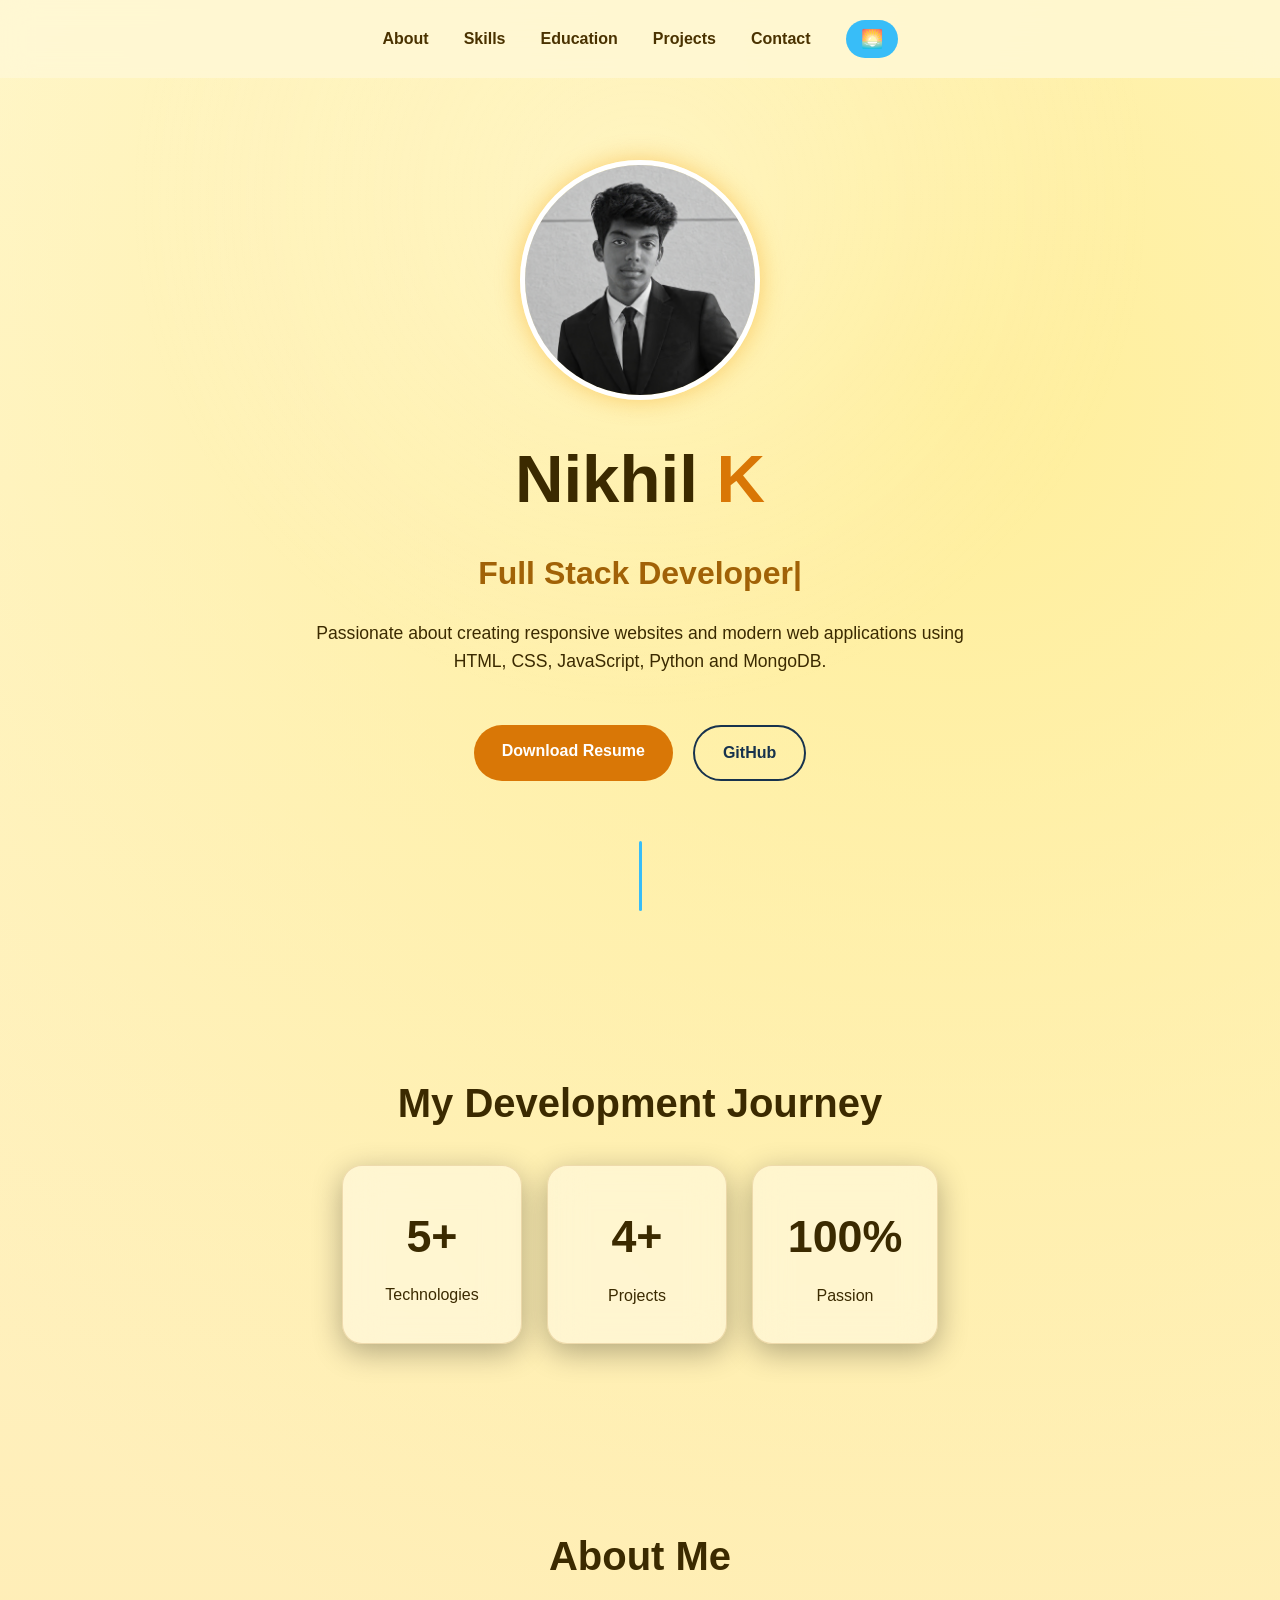
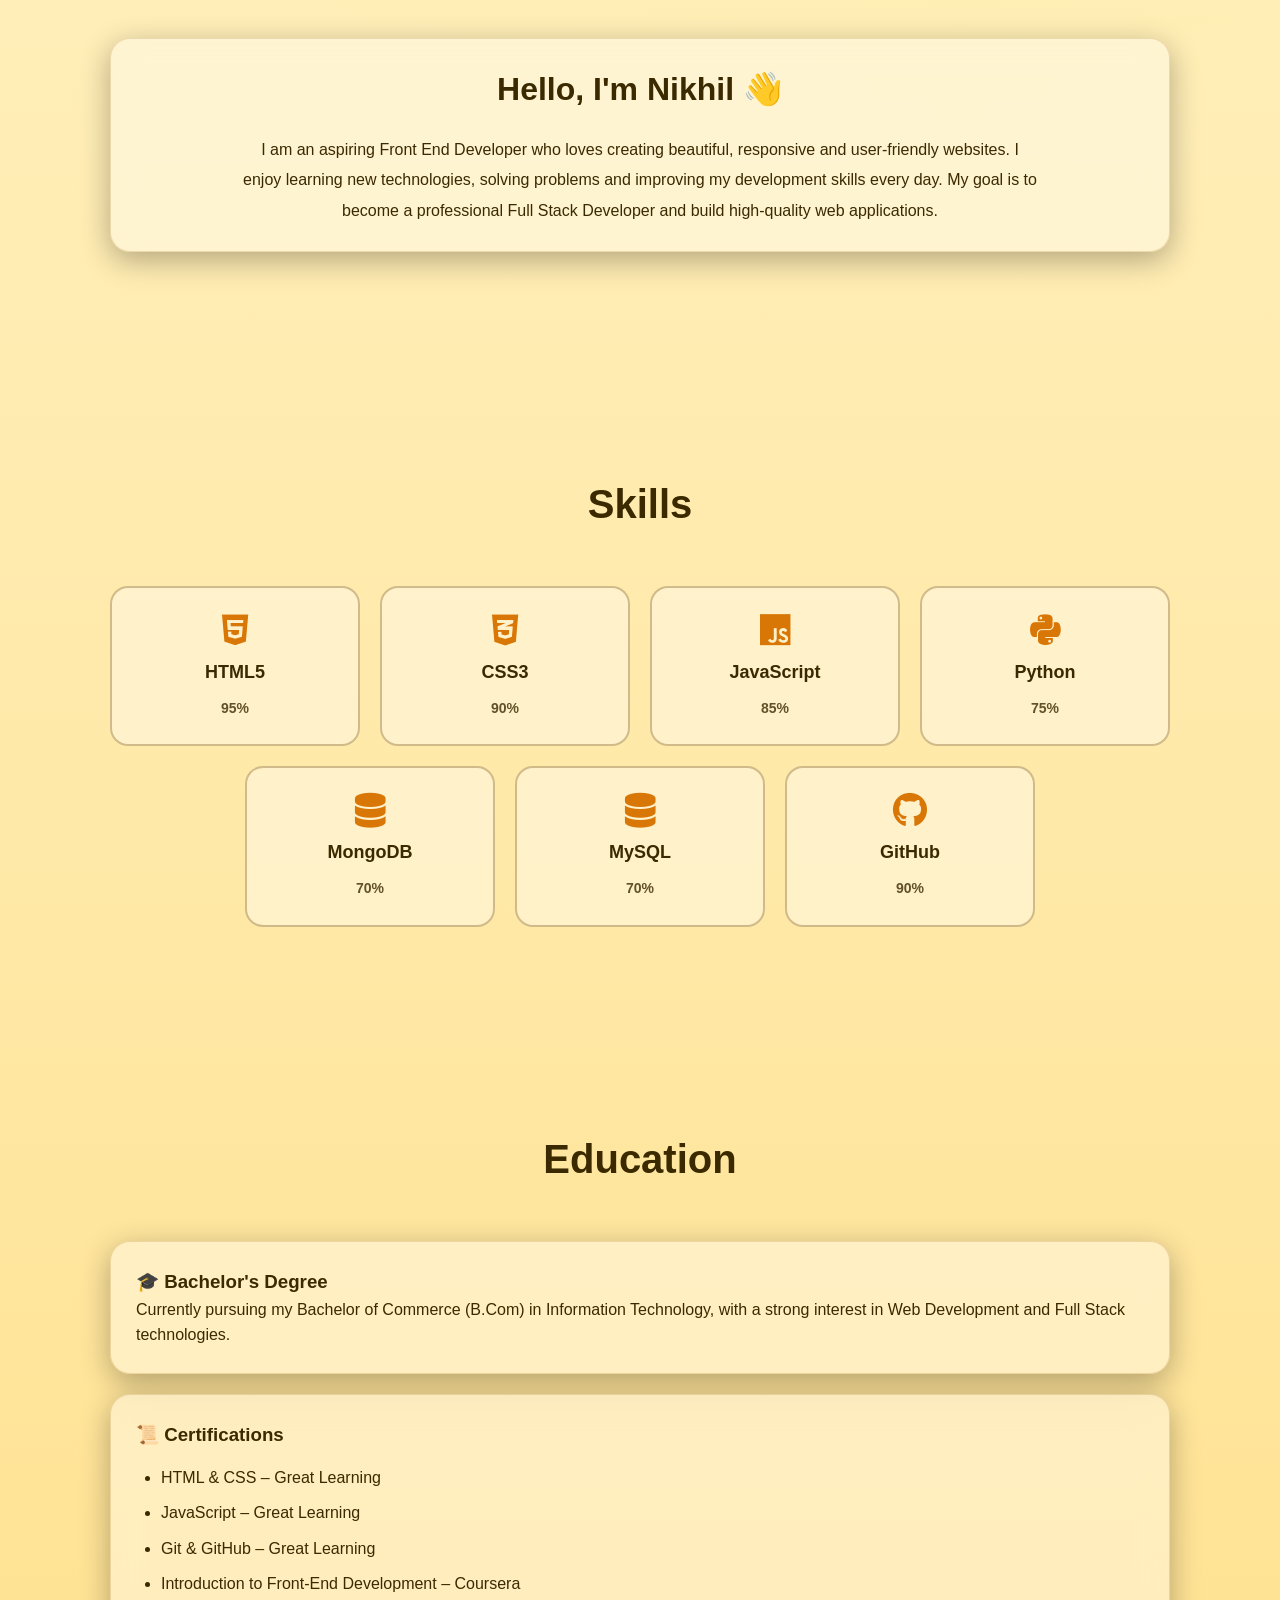
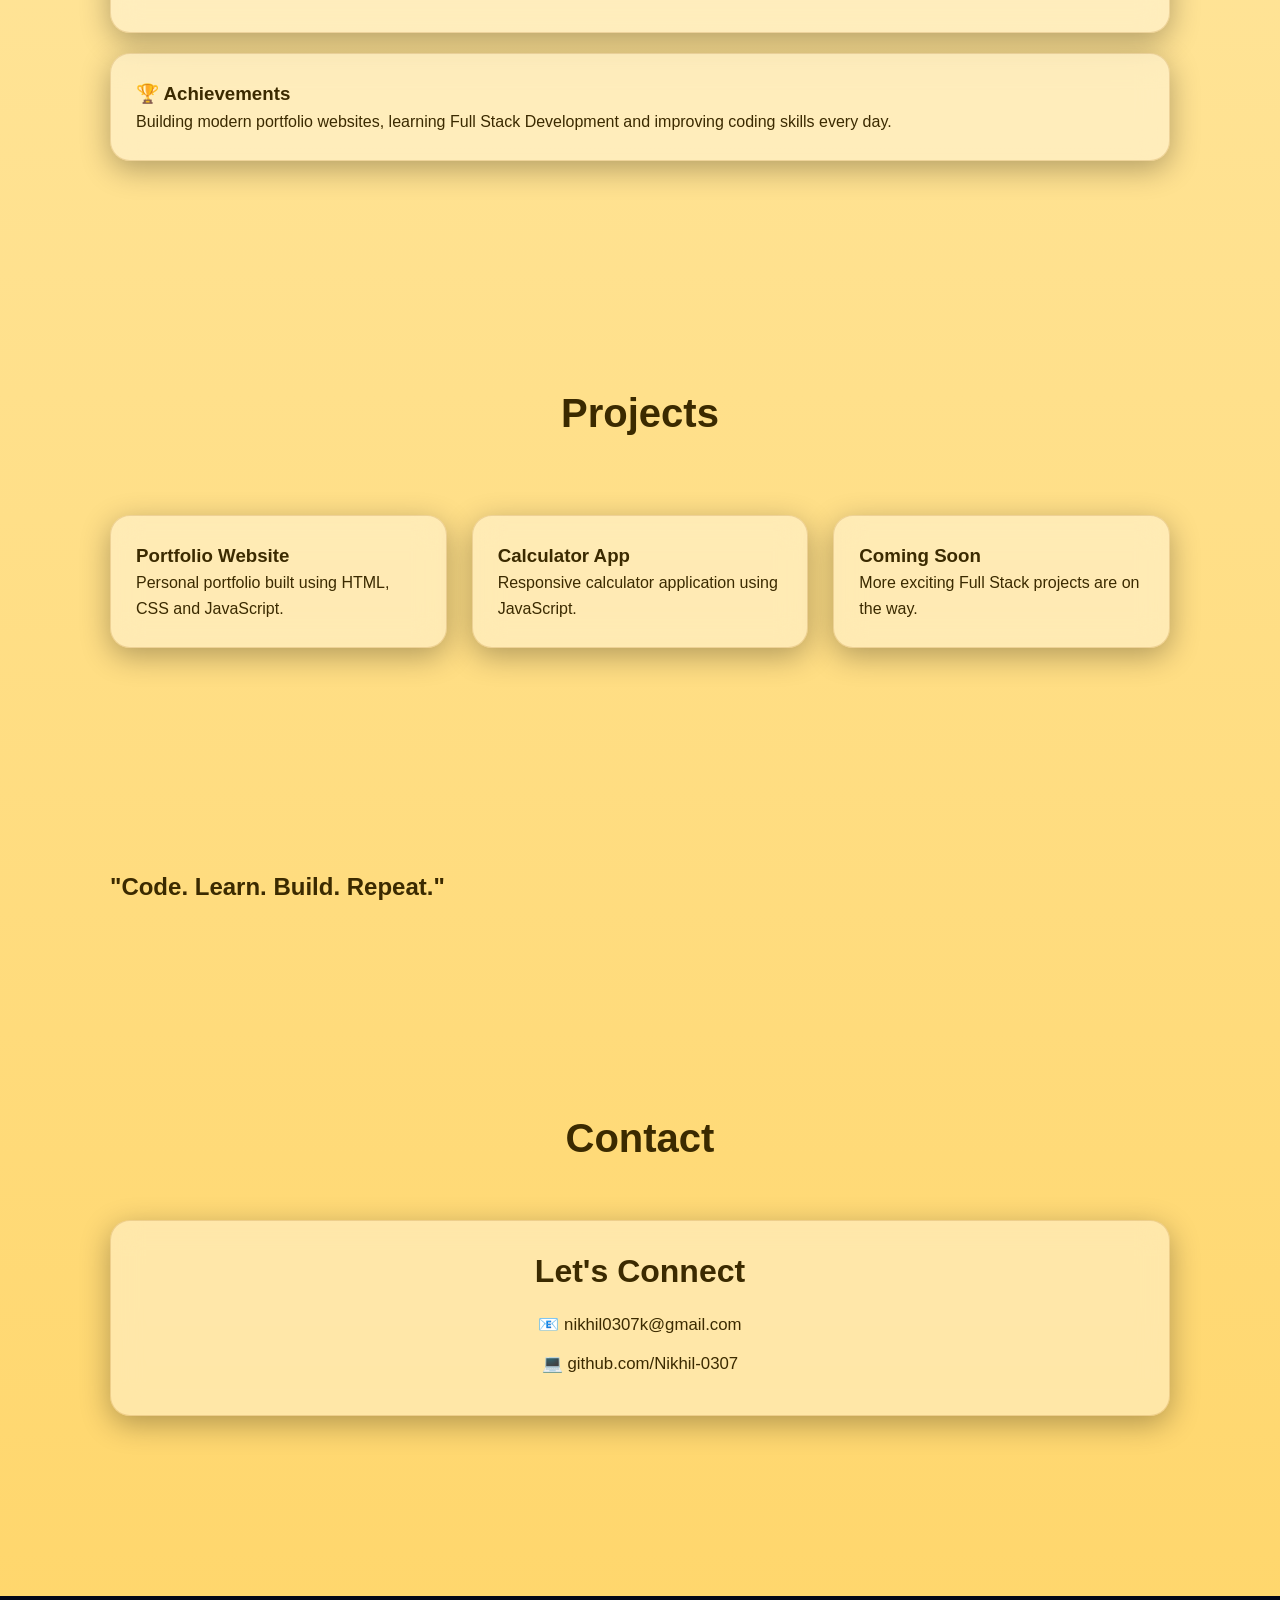
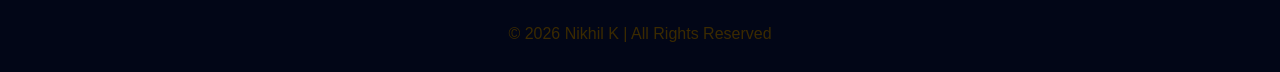
==== index.html @ 26e9a434 "Revise developer focus and education details in index.html Updated the description to reflect a focu" ====
<!DOCTYPE html>
<html lang="en">

<head>
    <meta charset="UTF-8">
    <meta name="viewport" content="width=device-width, initial-scale=1.0">
    <title>Nikhil K | Portfolio</title>
    <link rel="stylesheet" href="style.css">
    <link rel="stylesheet" href="https://cdnjs.cloudflare.com/ajax/libs/font-awesome/6.5.2/css/all.min.css">
    </head>
<body>

<!-- Background Animation -->
    <div class="bg-animation">
        <span></span>
        <span></span>
        <span></span>
        <span></span>

        <div class="shooting-stars">

    <span></span>
    <span></span>
    <span></span>

</div>
    </div>

<!-- Navigation -->
    <nav>
        <a href="#about">About</a>
        <a href="#skills">Skills</a>
        <a href="#education">Education</a>
        <a href="#projects">Projects</a>
        <a href="#contact">Contact</a>
        <div class="theme-selector">
    <button id="theme-toggle" title="Change Theme">🌅</button>
</div>
        
</nav>
<!-- Hero -->
    <header>
        <img src="profile.jpg" alt="Nikhil" class="profile-pic">
        <h1>
            Nikhil <span class="highlight">K</span>
        </h1>
        <p class="hero-role">
            <span id="typing"></span>
        </p>

        <p class="hero-description">
            Passionate about creating responsive websites and modern web
            applications using HTML, CSS, JavaScript, Python and MongoDB.
        </p>

        <div class="hero-buttons">
            <a href="resume.pdf" download class="btn primary">
                Download Resume
            </a>

            <a href="https://github.com/Nikhil-0307"
               target="_blank"
               class="btn secondary">
                GitHub
            </a>

        </div>

        <div class="scroll-indicator"></div>

    </header>
    <!-- Hero Stats -->

<section class="hero-stats">

    <h2 class="section-title">My Development Journey</h2>

    <div class="stats-container">

        <div class="stat">
            <h2>5+</h2>
            <p>Technologies</p>
        </div>

        <div class="stat">
            <h2>4+</h2>
            <p>Projects</p>
        </div>

        <div class="stat">
            <h2>100%</h2>
            <p>Passion</p>
        </div>

    </div>

</section>
    
    <!-- About -->

    <section id="about">

        <h2 class="section-title">About Me</h2>

        <div class="card about-card">

            <div class="about-text">

                <h3>Hello, I'm Nikhil 👋</h3>

                <p>
                    I am an aspiring Front End Developer who loves creating
                    beautiful, responsive and user-friendly websites.

                    I enjoy learning new technologies, solving problems and
                    improving my development skills every day.

                    My goal is to become a professional Full Stack Developer and
                    build high-quality web applications.
                </p>

            </div>

        </div>

    </section>

    <!-- Skills -->
     <section id="skills">

    <h2 class="section-title">Skills</h2>

    <div class="skills">

        <div class="skill">
            <i class="fa-brands fa-html5"></i>
            <span>HTML5</span>
            <strong>95%</strong>
        </div>

        <div class="skill">
            <i class="fa-brands fa-css3-alt"></i>
            <span>CSS3</span>
            <strong>90%</strong>
        </div>

        <div class="skill">
            <i class="fa-brands fa-js"></i>
            <span>JavaScript</span>
            <strong>85%</strong>
        </div>

        <div class="skill">
            <i class="fa-brands fa-python"></i>
            <span>Python</span>
            <strong>75%</strong>
        </div>
        <div class="skill">
            <i class="fa-solid fa-database"></i>
            <span>MongoDB</span>
            <strong>70%</strong>
        </div>
        <div class="skill">
            <i class="fa-solid fa-database"></i>
            <span>MySQL</span>
            <strong>70%</strong>
        </div>
        <div class="skill">
            <i class="fa-brands fa-github"></i>
            <span>GitHub</span>
            <strong>90%</strong>
        </div>

    </div>

</section>
    

    <!-- Education -->

    <section id="education">

        <h2 class="section-title">
            Education
        </h2>

        <div class="card">

            <h3>🎓 Bachelor's Degree</h3>

            <p>
                Currently pursuing my Bachelor of Commerce (B.Com) in Information Technology,
                with a strong interest in Web Development and Full Stack technologies.
            </p>

        </div>

        <div class="card">

            <h3>📜 Certifications</h3>

            <ul>

                <li>HTML & CSS – Great Learning</li>

                <li>JavaScript – Great Learning</li>

                <li>Git & GitHub – Great Learning</li>

                <li>Introduction to Front-End Development – Coursera</li>

            </ul>

        </div>

        <div class="card">

            <h3>🏆 Achievements</h3>

            <p>
                Building modern portfolio websites, learning Full Stack
                Development and improving coding skills every day.
            </p>

        </div>

    </section>

    <!-- Projects -->

    <section id="projects">

        <h2 class="section-title">
            Projects
        </h2>

        <div class="projects">

            <div class="card project-card">

                <h3>Portfolio Website</h3>

                <p>
                    Personal portfolio built using HTML, CSS and JavaScript.
                </p>

            </div>

            <div class="card project-card">

                <h3>Calculator App</h3>

                <p>
                    Responsive calculator application using JavaScript.
                </p>

            </div>

            <div class="card project-card">

                <h3>Coming Soon</h3>

                <p>
                    More exciting Full Stack projects are on the way.
                </p>

            </div>

        </div>

    </section>

    <!-- Quote -->

    <section class="quote">

        <h2>
            "Code. Learn. Build. Repeat."
        </h2>

    </section>

    <!-- Contact -->

    <section id="contact">

        <h2 class="section-title">
            Contact
        </h2>

        <div class="card contact">

            <h3>Let's Connect</h3>

            <p>📧 nikhil0307k@gmail.com</p>

            <p>💻 github.com/Nikhil-0307</p>

        </div>

    </section>

    <!-- Footer -->

    <footer>

        <p>
            © 2026 Nikhil K | All Rights Reserved
        </p>

    </footer>

    <script src="script.js"></script>

</body>

</html>
---- style.css ----
/* =========================
   RESET
========================= */

*{
    margin:0;
    padding:0;
    box-sizing:border-box;
    font-family:'Segoe UI',sans-serif;
}

html{
    scroll-behavior:smooth;
}

body{
    background:linear-gradient(-45deg,#0f172a,#1e3a8a,#0f172a,#312e81);
    background-size:400% 400%;
    animation:gradientBG 15s ease infinite;
    color:#fff;
    line-height:1.6;
    overflow-x:hidden;
}

@keyframes gradientBG{
    0%{background-position:0% 50%;}
    50%{background-position:100% 50%;}
    100%{background-position:0% 50%;}
}

/* =========================
   NAVBAR
========================= */

nav{
    position:fixed;
    top:0;
    left:0;
    width:100%;
    display:flex;
    justify-content:center;
    align-items:center;
    gap:35px;
    padding:20px;
    background:rgba(15,23,42,.92);
    backdrop-filter:blur(15px);
    z-index:1000;
}

nav a{
    color:white;
    text-decoration:none;
    font-weight:600;
    transition:.3s;
}

nav a:hover{
    color:#38bdf8;
}

#theme-toggle{
    padding:8px 15px;
    border:none;
    border-radius:25px;
    cursor:pointer;
    background:#38bdf8;
    color:white;
    font-size:18px;
}
/* =================================
   HERO / PROFILE THEME
================================= */

body.morning header {
    background:
        radial-gradient(
            circle at 50% 20%,
            rgba(255, 255, 255, 0.25),
            transparent 50%
        );
}

body.afternoon header {
    background:
        radial-gradient(
            circle at 50% 20%,
            rgba(255, 255, 255, 0.35),
            transparent 50%
        );
}

body.evening header {
    background:
        radial-gradient(
            circle at 50% 20%,
            rgba(99, 102, 241, 0.15),
            transparent 50%
        );
}

body.night header {
    background:
        radial-gradient(
            circle at 50% 20%,
            rgba(139, 92, 246, 0.18),
            transparent 50%
        );
}
/* =========================
   HERO
========================= */

header{
    min-height:100vh;
    display:flex;
    flex-direction:column;
    justify-content:center;
    align-items:center;
    text-align:center;
    padding:20px;
    background:linear-gradient(135deg,#1e293b,#0f172a);   
}
.profile-pic {
    width: 220px;
    height: 220px;
    border-radius: 50%;
    object-fit: cover;
    object-position: center top;
    border: 5px solid white;
    box-shadow: 0 0 35px rgba(56,189,248,.6);
    animation: float 4s ease-in-out infinite;

    /* Move the whole profile picture down */
    margin-top: 60px;
}

@keyframes float{
    0%,100%{transform:translateY(0);}
    50%{transform:translateY(-15px);}
}

header h1{
    margin-top:25px;
    font-size:4rem;
}

.highlight{
    color:#38bdf8;
}

.hero-role{
    font-size:2rem;
    font-weight:bold;
    margin-top:15px;
}

.hero-description{
    max-width:700px;
    margin:20px auto;
    color:#cbd5e1;
    font-size:1.1rem;
}

/* =========================
   BUTTONS
========================= */

.hero-buttons{
    display:flex;
    gap:20px;
    margin-top:30px;
    flex-wrap:wrap;
    justify-content:center;
}

.btn{
    display:inline-block;
    padding:13px 28px;
    border-radius:35px;
    text-decoration:none;
    font-weight:bold;
    transition:.35s;
}

.primary{
    background:#38bdf8;
    color:white;
}

.secondary{
    border:2px solid #38bdf8;
    color:#38bdf8;
}

.btn:hover{
    transform:translateY(-6px);
    box-shadow:0 15px 30px rgba(56,189,248,.35);
}

/* =========================
   SCROLL INDICATOR
========================= */

.scroll-indicator{
    width:3px;
    height:70px;
    background:#38bdf8;
    margin-top:60px;
    border-radius:20px;
    animation:scroll 2s infinite;
}

@keyframes scroll{
    from{
        transform:translateY(0);
        opacity:1;
    }
    to{
        transform:translateY(25px);
        opacity:0;
    }
}

/* =========================
   SECTIONS
========================= */

section{
    max-width:1100px;
    margin:auto;
    padding:100px 20px;
}

.section-title{
    text-align:center;
    font-size:2.5rem;
    color:#38bdf8;
    margin-bottom:50px;
}
/* =========================
   HERO STATS
========================= */

.hero-stats{
    max-width:1100px;
    margin:80px auto;
    display:grid;
    grid-template-columns:repeat(3,1fr);
    gap:30px;
    padding:0 20px;
}

.stat{
    background:rgba(255,255,255,.08);
    backdrop-filter:blur(18px);
    -webkit-backdrop-filter:blur(18px);
    border:1px solid rgba(255,255,255,.15);
    border-radius:20px;
    padding:35px;
    text-align:center;
    transition:.4s;
    box-shadow:0 8px 30px rgba(0,0,0,.3);
}

.stat:hover{
    transform:translateY(-10px);
    box-shadow:0 20px 40px rgba(56,189,248,.35);
}

.stat h2{
    font-size:2.8rem;
    color:#38bdf8;
}

.stat p{
    margin-top:10px;
    color:#cbd5e1;
}

/* =========================
   GLASS CARD
========================= */

.card{
    background:rgba(255,255,255,.08);
    backdrop-filter:blur(15px);
    -webkit-backdrop-filter:blur(15px);
    border:1px solid rgba(255,255,255,.15);
    border-radius:20px;
    padding:25px;
    margin:20px 0;
    transition:.4s;
    box-shadow:0 8px 30px rgba(0,0,0,.3);
}

.card:hover{
    transform:translateY(-10px) scale(1.02);
    box-shadow:0 15px 35px rgba(56,189,248,.35);
}

.card ul{
    margin-top:15px;
    padding-left:25px;
}

.card li{
    margin-bottom:10px;
}

/* =========================
   ABOUT
========================= */

.about-card{
    display:flex;
    justify-content:center;
    align-items:center;
    text-align:center;
}

.about-text{
    max-width:800px;
}

.about-text h3{
    font-size:2rem;
    color:#38bdf8;
    margin-bottom:20px;
}

.about-text p{
    color:#d1d5db;
    line-height:1.9;
}

/* =========================
   SKILLS
========================= */

.skills {
    display: flex;
    flex-wrap: wrap;
    justify-content: center;
    gap: 20px;
    margin-top: 30px;
}

.skill {
    width: calc(25% - 15px);
    min-height: 150px;
    padding: 25px 20px;
    box-sizing: border-box;

    border-radius: 18px;
    display: flex;
    flex-direction: column;
    align-items: center;
    justify-content: center;
    text-align: center;
    gap: 10px;

    background: rgba(255, 255, 255, 0.05);
    border: 1px solid rgba(255, 255, 255, 0.1);

    transition: transform 0.3s ease, box-shadow 0.3s ease;
}

.skill:hover {
    transform: translateY(-8px);
    box-shadow: 0 10px 30px rgba(0, 0, 0, 0.25);
}

.skill i {
    font-size: 35px;
}

.skill span {
    font-size: 18px;
    font-weight: 600;
}

.skill strong {
    font-size: 14px;
    opacity: 0.8;
}


/* =========================
   TABLET
========================= */

@media (max-width: 900px) {

    .skills {
        gap: 18px;
    }

    .skill {
        width: calc(50% - 9px);
    }

}


/* =========================
   MOBILE
========================= */

@media (max-width: 600px) {

    .skills {
        gap: 15px;
    }

    .skill {
        width: 100%;
        min-height: 140px;
    }

}


/* =========================
   PROJECTS
========================= */

.projects{
    display:grid;
    grid-template-columns:repeat(auto-fit,minmax(300px,1fr));
    gap:25px;
}

.project-card{
    transition:.35s;
}

.project-card:hover{
    transform:translateY(-12px) scale(1.03);
}

.project-btn{
    display:inline-block;
    margin-top:20px;
    color:#38bdf8;
    text-decoration:none;
    font-weight:600;
    transition:.3s;
}

.project-btn:hover{
    letter-spacing:1px;
}
/* =========================
   CONTACT
========================= */

.contact{
    text-align:center;
}

.contact h3{
    font-size:2rem;
    margin-bottom:15px;
}

.contact p{
    margin:12px 0;
    font-size:1.05rem;
}

/* =========================
   FOOTER
========================= */

footer{
    background:#020617;
    text-align:center;
    padding:25px;
    color:#94a3b8;
    margin-top:60px;
}

/* =========================
   LIGHT MODE
========================= */

.light-mode{
    background:#ffffff;
    color:#111827;
}

.light-mode header{
    background:linear-gradient(135deg,#f8fafc,#ffffff);
}

.light-mode nav{
    background:rgba(255,255,255,.95);
}

.light-mode nav a{
    color:#111827;
}

.light-mode nav a:hover{
    color:#38bdf8;
}

.light-mode .card,
.light-mode .skill,
.light-mode .stat{
    background:#f3f4f6;
    color:#111827;
}

.light-mode .bar{
    background:#d1d5db;
}

.light-mode footer{
    background:#e5e7eb;
    color:#111827;
}

.light-mode .hero-description,
.light-mode .about-text p,
.light-mode .stat p{
    color:#374151;
}

.light-mode .highlight{
    color:#0ea5e9;
}

/* =========================
   SCROLL ANIMATION
========================= */

.card,
.skill,
.stat{
    opacity:0;
    transform:translateY(40px);
    transition:opacity .8s ease, transform .8s ease;
}

.show{
    opacity:1;
    transform:translateY(0);
}

/* =========================
   BACKGROUND ANIMATION
========================= */

.bg-animation{
    position:fixed;
    inset:0;
    overflow:hidden;
    z-index:-1;
}

.bg-animation span{
    position:absolute;
    border-radius:50%;
    background:rgba(56,189,248,.18);
    animation:floatCircle 20s linear infinite;
}

.bg-animation span:nth-child(1){
    width:220px;
    height:220px;
    left:10%;
    animation-duration:18s;
}

.bg-animation span:nth-child(2){
    width:170px;
    height:170px;
    left:75%;
    animation-duration:22s;
    animation-delay:2s;
}

.bg-animation span:nth-child(3){
    width:260px;
    height:260px;
    left:45%;
    animation-duration:26s;
    animation-delay:4s;
}

.bg-animation span:nth-child(4){
    width:140px;
    height:140px;
    left:85%;
    animation-duration:20s;
    animation-delay:6s;
}

@keyframes floatCircle{
    0%{
        transform:translateY(100vh) scale(.8);
        opacity:0;
    }
    20%{
        opacity:.4;
    }
    100%{
        transform:translateY(-120vh) scale(1.4);
        opacity:0;
    }
}
/* =========================
   LIGHT MODE - BLUE FLOATING CIRCLES
========================= */

body.light .bg-animation span {
    background: rgba(0, 140, 255, 0.30);

    box-shadow:
        0 0 20px rgba(0, 140, 255, 0.35),
        0 0 40px rgba(0, 140, 255, 0.20);
}
/* =========================
   TYPING CURSOR
========================= */

#typing::after{
    content:"|";
    animation:blink .7s infinite;
}

@keyframes blink{
    50%{
        opacity:0;
    }
}

/* =========================
   RESPONSIVE DESIGN
   Desktop + Laptop + Tablet + Mobile
========================= */


/* =========================
   LARGE DESKTOP / PC
========================= */

@media (min-width: 1200px) {

    header {
        padding: 120px 40px 80px;
    }

    .profile-pic {
        width: 240px;
        height: 240px;
        margin-top: 40px;       /* MOVE PROFILE DOWN */
    }

    header h1 {
        font-size: 4.2rem;
    }

    .hero-role {
        font-size: 2rem;
    }
}


/* =========================
   LAPTOP
========================= */

@media (min-width: 769px) and (max-width: 1199px) {

    nav {
        gap: 25px;
        padding: 18px;
    }

    header {
        min-height: 100vh;
        padding: 110px 30px 70px;
    }

    .profile-pic {
        width: 210px;
        height: 210px;
        margin-top: 40px;       /* MOVE PROFILE DOWN */
    }

    header h1 {
        font-size: 3.5rem;
    }

    .hero-role {
        font-size: 1.8rem;
    }

    .hero-description {
        max-width: 650px;
        font-size: 1rem;
    }

    .hero-stats {
        grid-template-columns: repeat(3, 1fr);
        gap: 20px;
    }

    section {
        padding: 80px 30px;
    }
}


/* =========================
   TABLET
========================= */

@media (min-width: 481px) and (max-width: 768px) {

    nav {
        gap: 15px;
        padding: 15px;
        flex-wrap: wrap;
    }

    nav a {
        font-size: 14px;
    }

    header {
        min-height: 100vh;
        padding: 110px 25px 60px;
    }

    .profile-pic {
        width: 180px;
        height: 180px;
        margin-top: 25px;       /* MOVE PROFILE DOWN */
    }

    header h1 {
        font-size: 2.8rem;
        margin-top: 20px;
    }

    .hero-role {
        font-size: 1.5rem;
    }

    .hero-description {
        font-size: 1rem;
        max-width: 600px;
        padding: 0 15px;
    }

    .hero-buttons {
        flex-direction: row;
        flex-wrap: wrap;
        gap: 12px;
    }

    .btn {
        padding: 12px 22px;
    }

    .hero-stats {
        grid-template-columns: 1fr;
        gap: 20px;
        margin: 50px auto;
    }

    .skills {
        grid-template-columns: repeat(2, 1fr);
    }

    .projects {
        grid-template-columns: 1fr;
    }

    section {
        padding: 80px 20px;
    }
}


/* =========================
   MOBILE
========================= */

@media (max-width: 480px) {

    /* NAVBAR */

    nav {
        position: fixed;
        top: 0;
        left: 0;
        width: 100%;
        padding: 12px 8px;
        gap: 8px;
        flex-wrap: wrap;
        justify-content: center;
    }

    nav a {
        font-size: 12px;
        padding: 4px;
    }

    #theme-toggle {
        padding: 6px 10px;
        font-size: 15px;
    }


    /* HERO */

    header {
        min-height: 100vh;
        padding: 100px 15px 50px;
    }


    /* PROFILE */

    .profile-pic {
        width: 150px;
        height: 150px;
        margin-top: 25px;       /* MOVE PROFILE DOWN */
    }


    header h1 {
        font-size: 2.2rem;
        margin-top: 20px;
    }

    .hero-role {
        font-size: 1.25rem;
    }

    .hero-description {
        font-size: 0.95rem;
        line-height: 1.6;
        padding: 0 5px;
    }


    /* BUTTONS */

    .hero-buttons {
        flex-direction: column;
        align-items: center;
        gap: 12px;
    }

    .btn {
        width: 85%;
        max-width: 260px;
    }


    /* STATS */

    .hero-stats {
        grid-template-columns: 1fr;
    }


    /* SKILLS */

    .skills {
        grid-template-columns: 1fr;
    }


    /* PROJECTS */

    .projects {
        grid-template-columns: 1fr;
    }


    /* SECTIONS */

    section {
        padding: 65px 15px;
    }

    .section-title {
        font-size: 2rem;
    }
}
/* =====================================================
   FINAL 4-THEME OVERRIDE
   Morning → Afternoon → Evening → Night
===================================================== */

/* Smooth theme transition */
body,
nav,
header,
section,
.card,
.skill,
.hero-stats,
footer,
.btn {
    transition:
        background 0.8s ease,
        background-color 0.8s ease,
        color 0.5s ease,
        border-color 0.5s ease,
        box-shadow 0.5s ease;
}


/* =====================================================
   🌅 MORNING
===================================================== */

body.morning {
    background:
        radial-gradient(
            circle at 75% 8%,
            rgba(255, 238, 150, 0.9),
            transparent 30%
        ),
        linear-gradient(
            180deg,
            #fff8d6 0%,
            #ffe9a8 50%,
            #ffd66b 100%
        );

    color: #3b2a00;
}

body.morning header,
body.morning section {
    color: #3b2a00;
}

body.morning h1,
body.morning h2,
body.morning h3,
body.morning p,
body.morning li,
body.morning .hero-description {
    color: #3b2a00;
}

body.morning .hero-role {
    color: #a16207;
}

body.morning .highlight {
    color: #d97706;
}

body.morning nav {
    background: rgba(255, 248, 214, 0.82);
    border-color: rgba(161, 98, 7, 0.18);
}

body.morning nav a {
    color: #4a3200;
}

body.morning .card,
body.morning .skill,
body.morning .stat {
    background: rgba(255, 255, 255, 0.38);
    border-color: rgba(161, 98, 7, 0.18);
}

body.morning .skill i {
    color: #d97706;
}


/* =====================================================
   ☁️ AFTERNOON
===================================================== */

body.afternoon {
    background:
        radial-gradient(
            circle at 20% 15%,
            rgba(255, 255, 255, 0.8),
            transparent 25%
        ),
        linear-gradient(
            180deg,
            #dff3ff 0%,
            #b9dcf5 50%,
            #a9c9df 100%
        );

    color: #17324d;
}

body.afternoon h1,
body.afternoon h2,
body.afternoon h3,
body.afternoon p,
body.afternoon li,
body.afternoon .hero-description {
    color: #17324d;
}

body.afternoon .hero-role {
    color: #2563a8;
}

body.afternoon .highlight {
    color: #0284c7;
}

body.afternoon nav {
    background: rgba(224, 243, 255, 0.82);
    border-color: rgba(30, 64, 90, 0.18);
}

body.afternoon nav a {
    color: #17324d;
}

body.afternoon .card,
body.afternoon .skill,
body.afternoon .stat {
    background: rgba(255, 255, 255, 0.42);
    border-color: rgba(30, 64, 90, 0.16);
}

body.afternoon .skill i {
    color: #0284c7;
}


/* =====================================================
   🌧️ EVENING
===================================================== */

body.evening {
    background:
        radial-gradient(
            circle at 70% 15%,
            rgba(99, 102, 241, 0.28),
            transparent 30%
        ),
        linear-gradient(
            180deg,
            #1e3a5f 0%,
            #172554 50%,
            #0f172a 100%
        );

    color: #e5edff;
}

body.evening h1,
body.evening h2,
body.evening h3,
body.evening p,
body.evening li,
body.evening .hero-description {
    color: #e5edff;
}

body.evening .hero-role {
    color: #a5b4fc;
}

body.evening .highlight {
    color: #60a5fa;
}

body.evening nav {
    background: rgba(15, 23, 42, 0.78);
    border-color: rgba(165, 180, 252, 0.18);
}

body.evening nav a {
    color: #e5edff;
}

body.evening .card,
body.evening .skill,
body.evening .stat {
    background: rgba(15, 23, 42, 0.48);
    border-color: rgba(165, 180, 252, 0.16);
}

body.evening .skill i {
    color: #60a5fa;
}


/* =====================================================
   🌌 NIGHT
===================================================== */

body.night {
    background:
        radial-gradient(
            ellipse at 50% 25%,
            rgba(91, 33, 182, 0.32),
            transparent 38%
        ),
        radial-gradient(
            ellipse at 80% 70%,
            rgba(30, 64, 175, 0.22),
            transparent 35%
        ),
        linear-gradient(
            135deg,
            #020617 0%,
            #0f172a 50%,
            #1e1b4b 100%
        );

    color: #e5e7ff;
}

body.night h1,
body.night h2,
body.night h3,
body.night p,
body.night li,
body.night .hero-description {
    color: #e5e7ff;
}

body.night .hero-role {
    color: #c4b5fd;
}

body.night .highlight {
    color: #60a5fa;
}

body.night nav {
    background: rgba(2, 6, 23, 0.82);
    border-color: rgba(196, 181, 253, 0.18);
}

body.night nav a {
    color: #e5e7ff;
}

body.night .card,
body.night .skill,
body.night .stat {
    background: rgba(15, 23, 42, 0.48);
    border-color: rgba(196, 181, 253, 0.16);
}

body.night .skill i {
    color: #60a5fa;
}


/* =====================================================
   👤 PROFILE PICTURE — THEME GLOW
===================================================== */

body.morning .profile-pic {
    box-shadow:
        0 0 25px rgba(245, 158, 11, 0.45);
}

body.afternoon .profile-pic {
    box-shadow:
        0 0 25px rgba(14, 165, 233, 0.40);
}

body.evening .profile-pic {
    box-shadow:
        0 0 30px rgba(99, 102, 241, 0.50);
}

body.night .profile-pic {
    box-shadow:
        0 0 35px rgba(139, 92, 246, 0.65),
        0 0 75px rgba(59, 130, 246, 0.22);
}


/* =====================================================
   🌅 MORNING — NO FLOATING CIRCLES
===================================================== */

body.morning .bg-animation > span,
body.afternoon .bg-animation > span {
    display: none;
}


/* =====================================================
   🌧️ EVENING — RAIN ATMOSPHERE
===================================================== */

body.evening .bg-animation > span {
    width: 2px;
    height: 80px;
    border-radius: 0;

    background: linear-gradient(
        transparent,
        rgba(147, 197, 253, 0.65)
    );

    animation: rainFall 1.2s linear infinite;
}

body.evening .bg-animation > span:nth-child(1) {
    left: 20%;
    animation-delay: 0.2s;
}

body.evening .bg-animation > span:nth-child(2) {
    left: 45%;
    animation-delay: 0.7s;
}

body.evening .bg-animation > span:nth-child(3) {
    left: 70%;
    animation-delay: 0.4s;
}

body.evening .bg-animation > span:nth-child(4) {
    left: 90%;
    animation-delay: 1s;
}

@keyframes rainFall {
    0% {
        transform: translateY(-120px);
        opacity: 0;
    }

    20% {
        opacity: 0.7;
    }

    100% {
        transform: translateY(110vh);
        opacity: 0;
    }
}


/* =====================================================
   🌌 NIGHT — STAR FIELD
===================================================== */

body.night .bg-animation > span {
    background: white;
    border-radius: 50%;

    box-shadow:
        0 0 5px white,
        0 0 12px rgba(147, 197, 253, 0.9);

    animation: starTwinkle 3.5s ease-in-out infinite;
}

body.night .bg-animation > span:nth-child(1) {
    width: 3px;
    height: 3px;
    left: 15%;
    top: 18%;
}

body.night .bg-animation > span:nth-child(2) {
    width: 2px;
    height: 2px;
    left: 40%;
    top: 30%;
}

body.night .bg-animation > span:nth-child(3) {
    width: 4px;
    height: 4px;
    left: 72%;
    top: 16%;
}

body.night .bg-animation > span:nth-child(4) {
    width: 2px;
    height: 2px;
    left: 85%;
    top: 60%;
}

@keyframes starTwinkle {
    0%,
    100% {
        opacity: 0.25;
        transform: scale(0.7);
    }

    50% {
        opacity: 1;
        transform: scale(1.5);
    }
}


/* =====================================================
   ☄️ SHOOTING STARS — NIGHT ONLY
===================================================== */

body:not(.night) .shooting-stars {
    display: none;
}

body.night .shooting-stars {
    display: block;
    position: fixed;
    inset: 0;
    pointer-events: none;
    overflow: hidden;
}

body.night .shooting-stars span {
    position: absolute;

    width: 120px;
    height: 2px;

    background: linear-gradient(
        90deg,
        transparent,
        rgba(255, 255, 255, 0.95)
    );

    border-radius: 50%;

    transform: rotate(-35deg);

    animation: shootingStar 7s linear infinite;

    opacity: 0;
}

body.night .shooting-stars span:nth-child(1) {
    top: 18%;
    left: 70%;
    animation-delay: 1s;
}

body.night .shooting-stars span:nth-child(2) {
    top: 38%;
    left: 55%;
    animation-delay: 4s;
}

body.night .shooting-stars span:nth-child(3) {
    top: 12%;
    left: 85%;
    animation-delay: 7s;
}

@keyframes shootingStar {
    0% {
        transform: translate(0, 0) rotate(-35deg);
        opacity: 0;
    }

    5% {
        opacity: 1;
    }

    18% {
        transform: translate(-300px, 180px) rotate(-35deg);
        opacity: 0;
    }

    100% {
        opacity: 0;
    }
}


/* =====================================================
   BUTTON THEME
===================================================== */

body.morning .btn.primary {
    background: #d97706;
    color: white;
}

body.afternoon .btn.primary {
    background: #0284c7;
    color: white;
}

body.evening .btn.primary,
body.night .btn.primary {
    background: #4f46e5;
    color: white;
}

body.morning .btn.secondary,
body.afternoon .btn.secondary {
    color: #17324d;
    border-color: currentColor;
}

body.evening .btn.secondary,
body.night .btn.secondary {
    color: #e5e7ff;
    border-color: currentColor;
}


/* =====================================================
   THEME BUTTON
===================================================== */

#theme-toggle {
    transition:
        transform 0.3s ease,
        background 0.5s ease;
}

#theme-toggle:hover {
    transform: scale(1.12);
}
/* =================================
   SKILLS SQUARE FRAME VISIBILITY
================================= */

/* 🌅 Morning */
body.morning .skill {
    border: 2px solid rgba(120, 85, 20, 0.35);
}

/* ☁️ Afternoon */
body.afternoon .skill {
    border: 2px solid rgba(40, 80, 120, 0.35);
}

/* 🌧️ Evening */
body.evening .skill {
    border: 2px solid rgba(165, 180, 252, 0.30);
}

/* 🌌 Night */
body.night .skill {
    border: 2px solid rgba(196, 181, 253, 0.30);
}
/* =================================
   DEVELOPMENT JOURNEY HEADING
================================= */

.hero-stats .section-title {
    width: 100%;
    text-align: center;
    margin-bottom: 25px;
}

.hero-stats .stats-container {
    width: 100%;
    display: flex;
    justify-content: center;
    gap: 25px;
    flex-wrap: wrap;
}
/* =================================
   DEVELOPMENT JOURNEY
================================= */

.hero-stats {
    display: block !important;
    width: 100%;
    text-align: center;
}

.hero-stats > .section-title {
    display: block;
    width: 100%;
    text-align: center;
    margin: 0 auto 30px auto;
}

.hero-stats .stats-container {
    display: flex;
    justify-content: center;
    align-items: stretch;
    gap: 25px;
    width: 100%;
    flex-wrap: wrap;
}

.hero-stats .stat {
    flex: 0 0 180px;
    text-align: center;
}
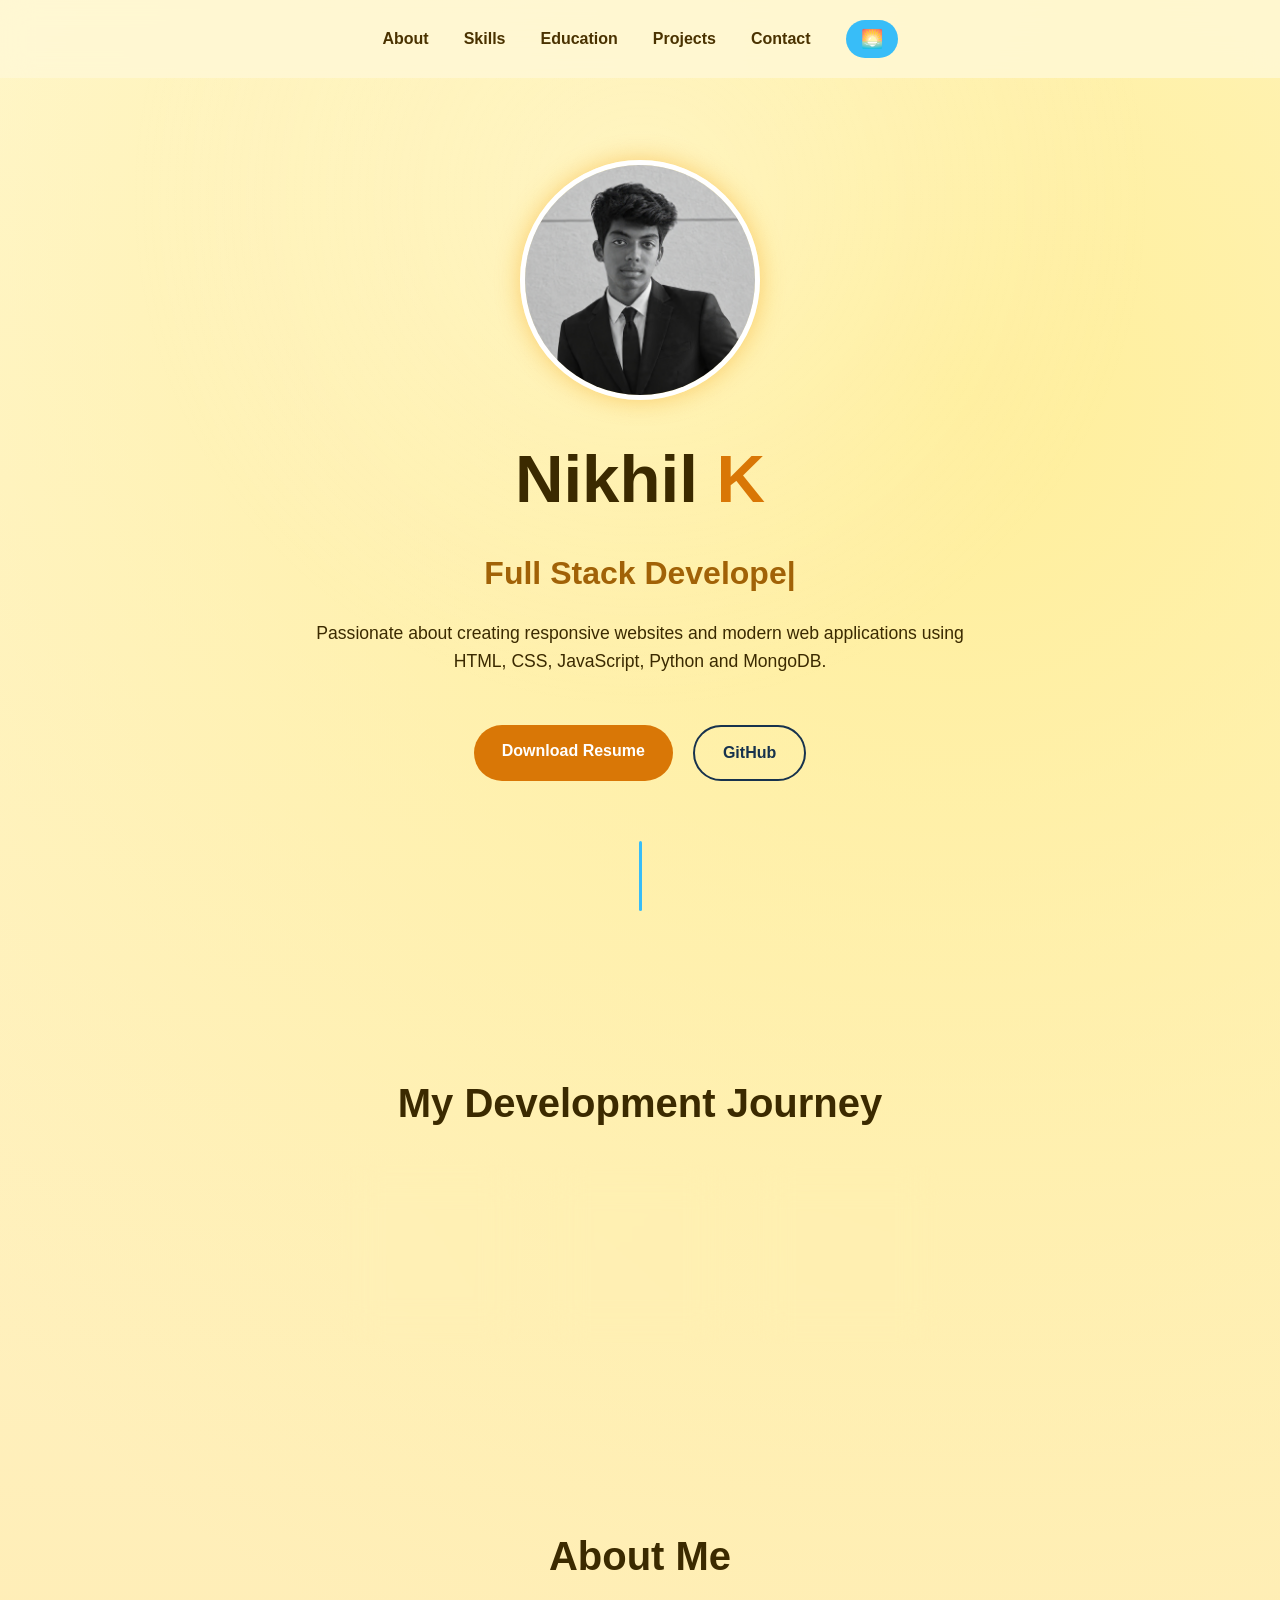
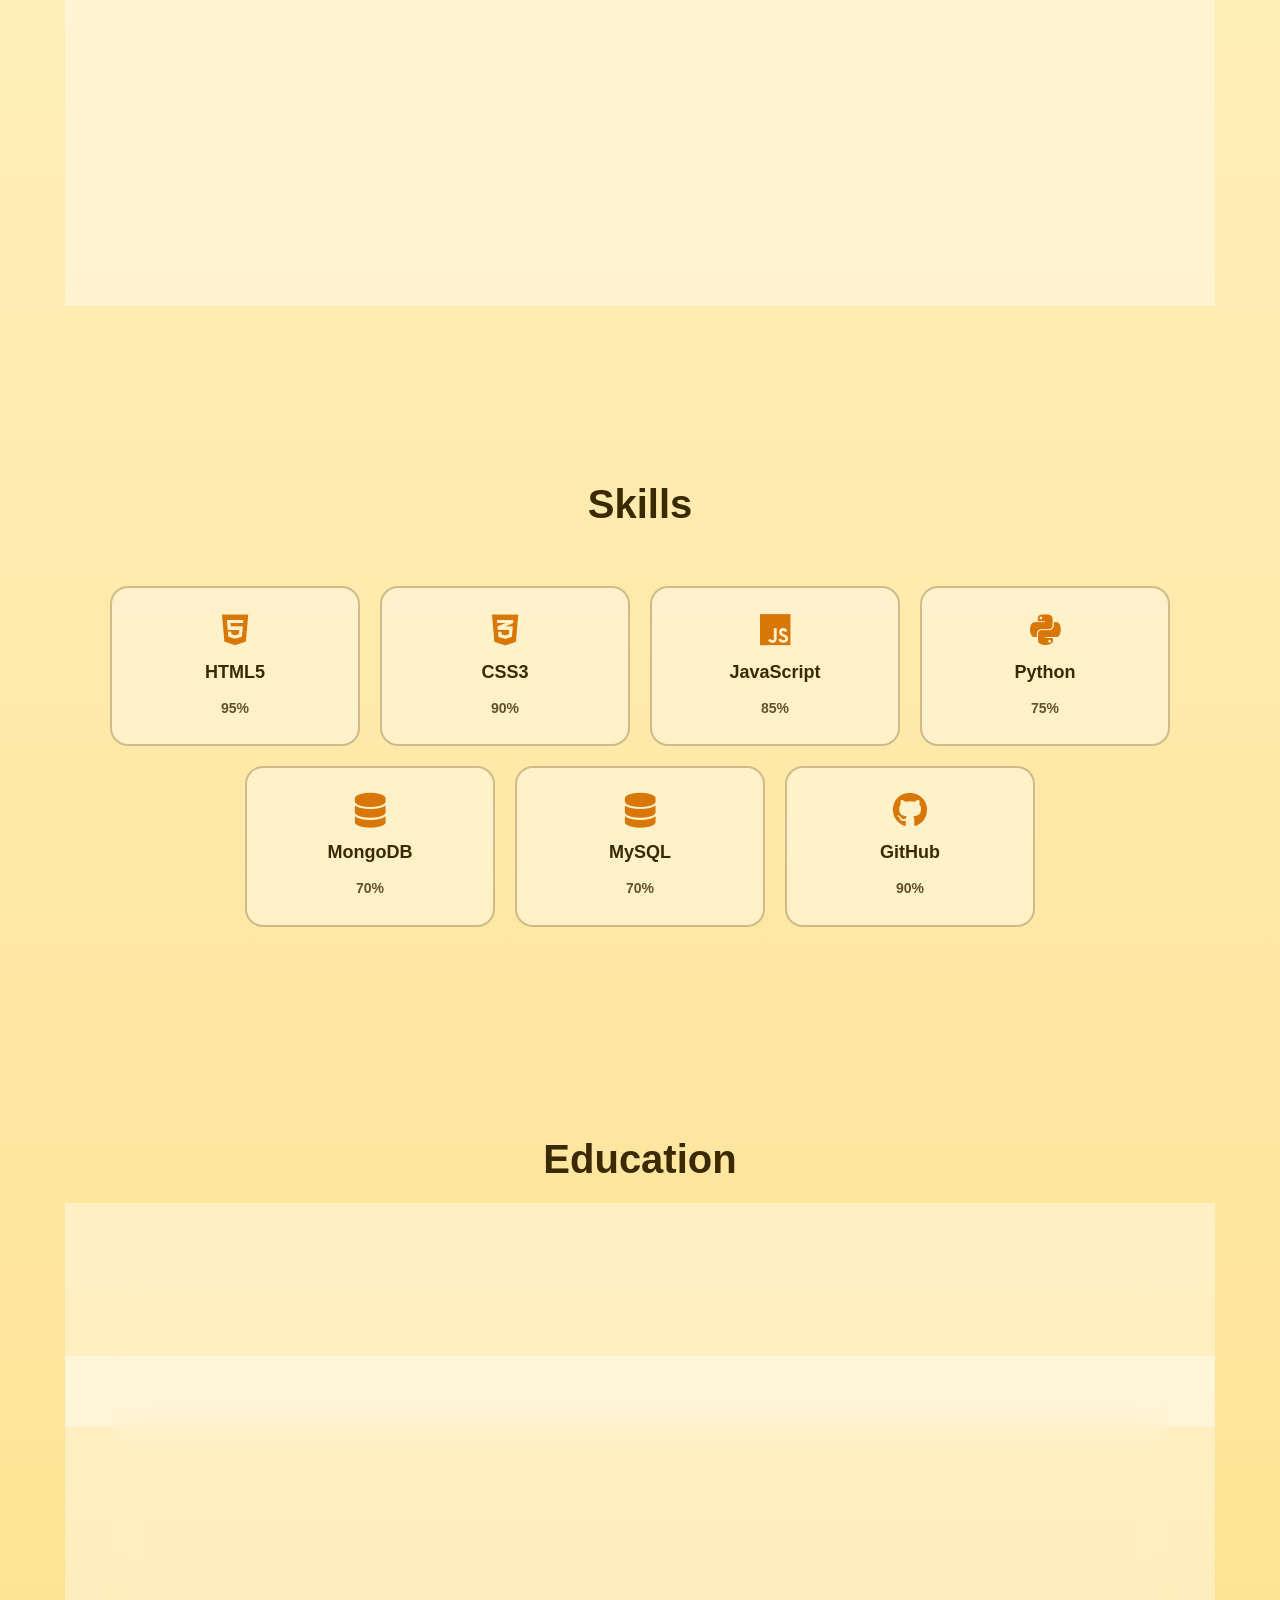
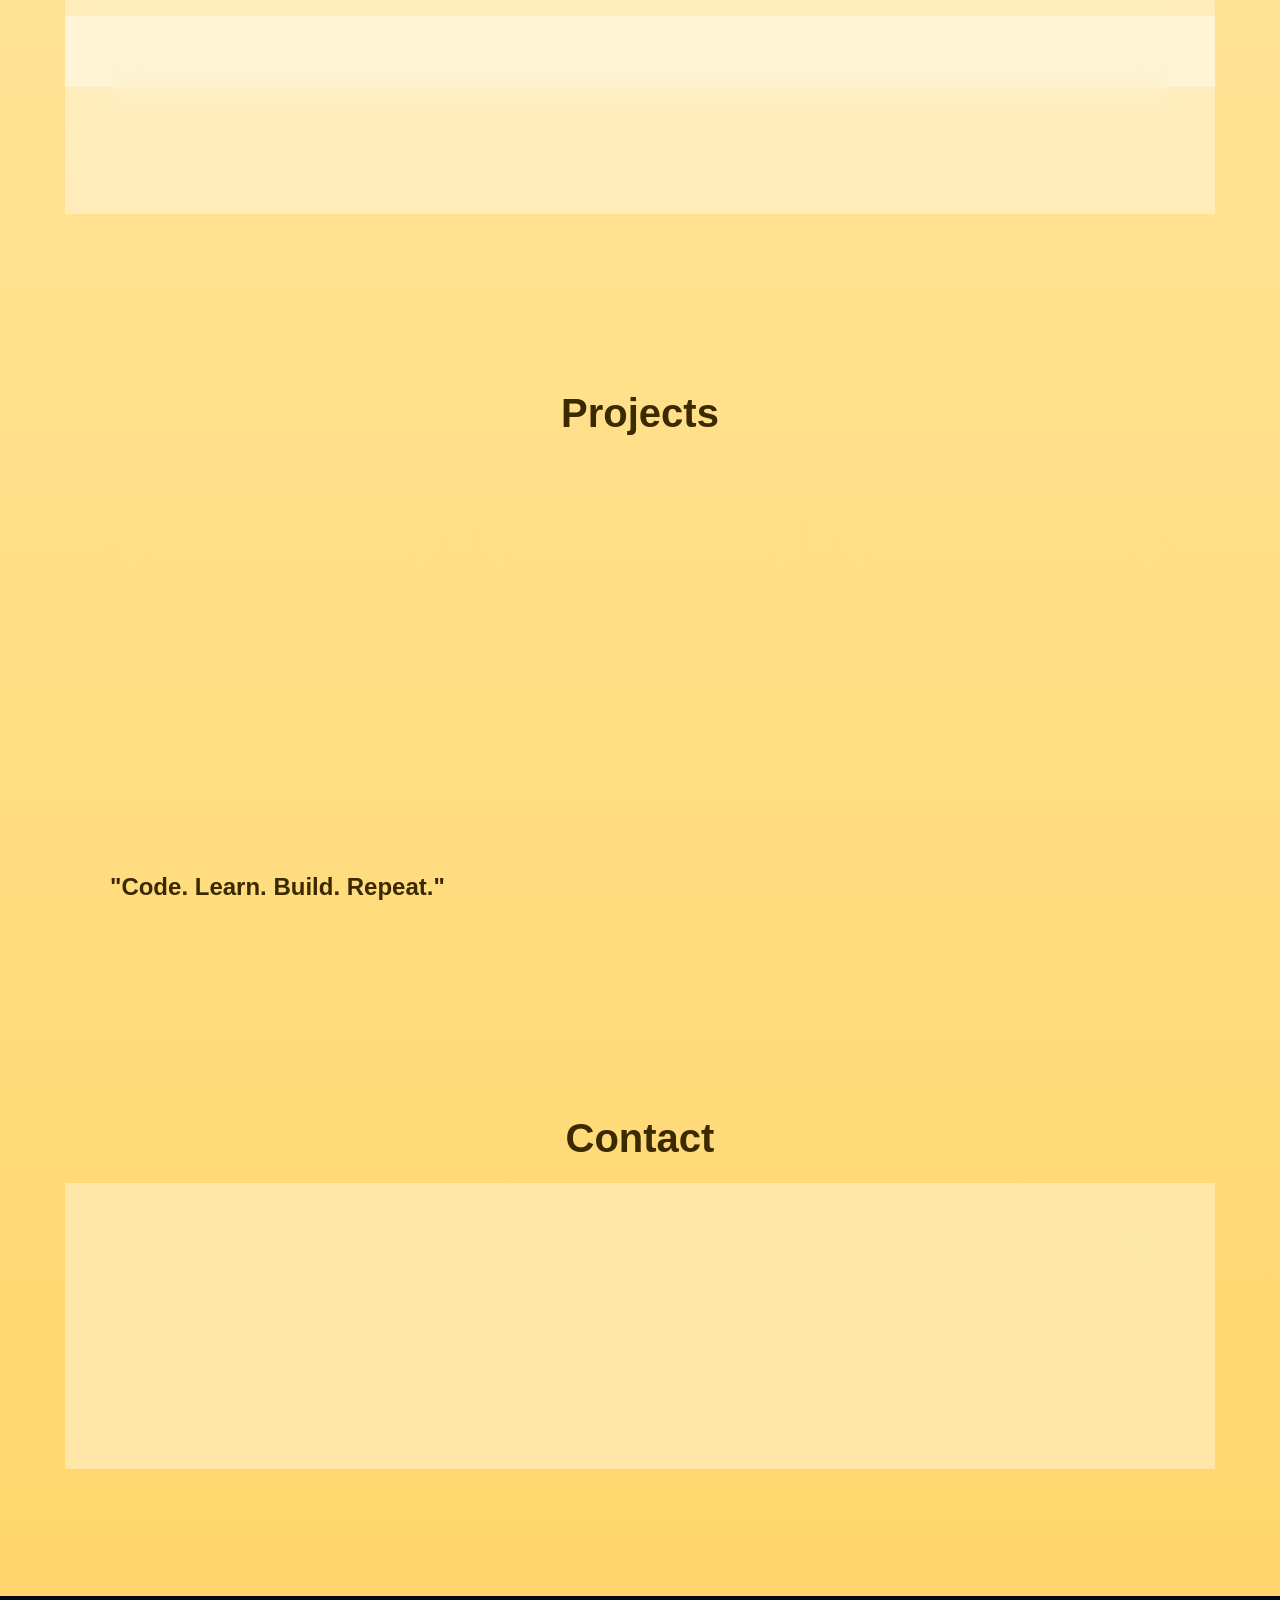
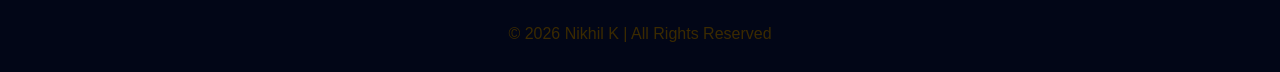
==== commit 61d60faf: "Update resume download link" ====
--- a/index.html
+++ b/index.html
@@ -54,7 +54,7 @@
         </p>
 
         <div class="hero-buttons">
-            <a href="resume.pdf" download class="btn primary">
+            <a href="Tech Nikhil_K_Resume.pdf" download class="btn primary">
                 Download Resume
             </a>
 
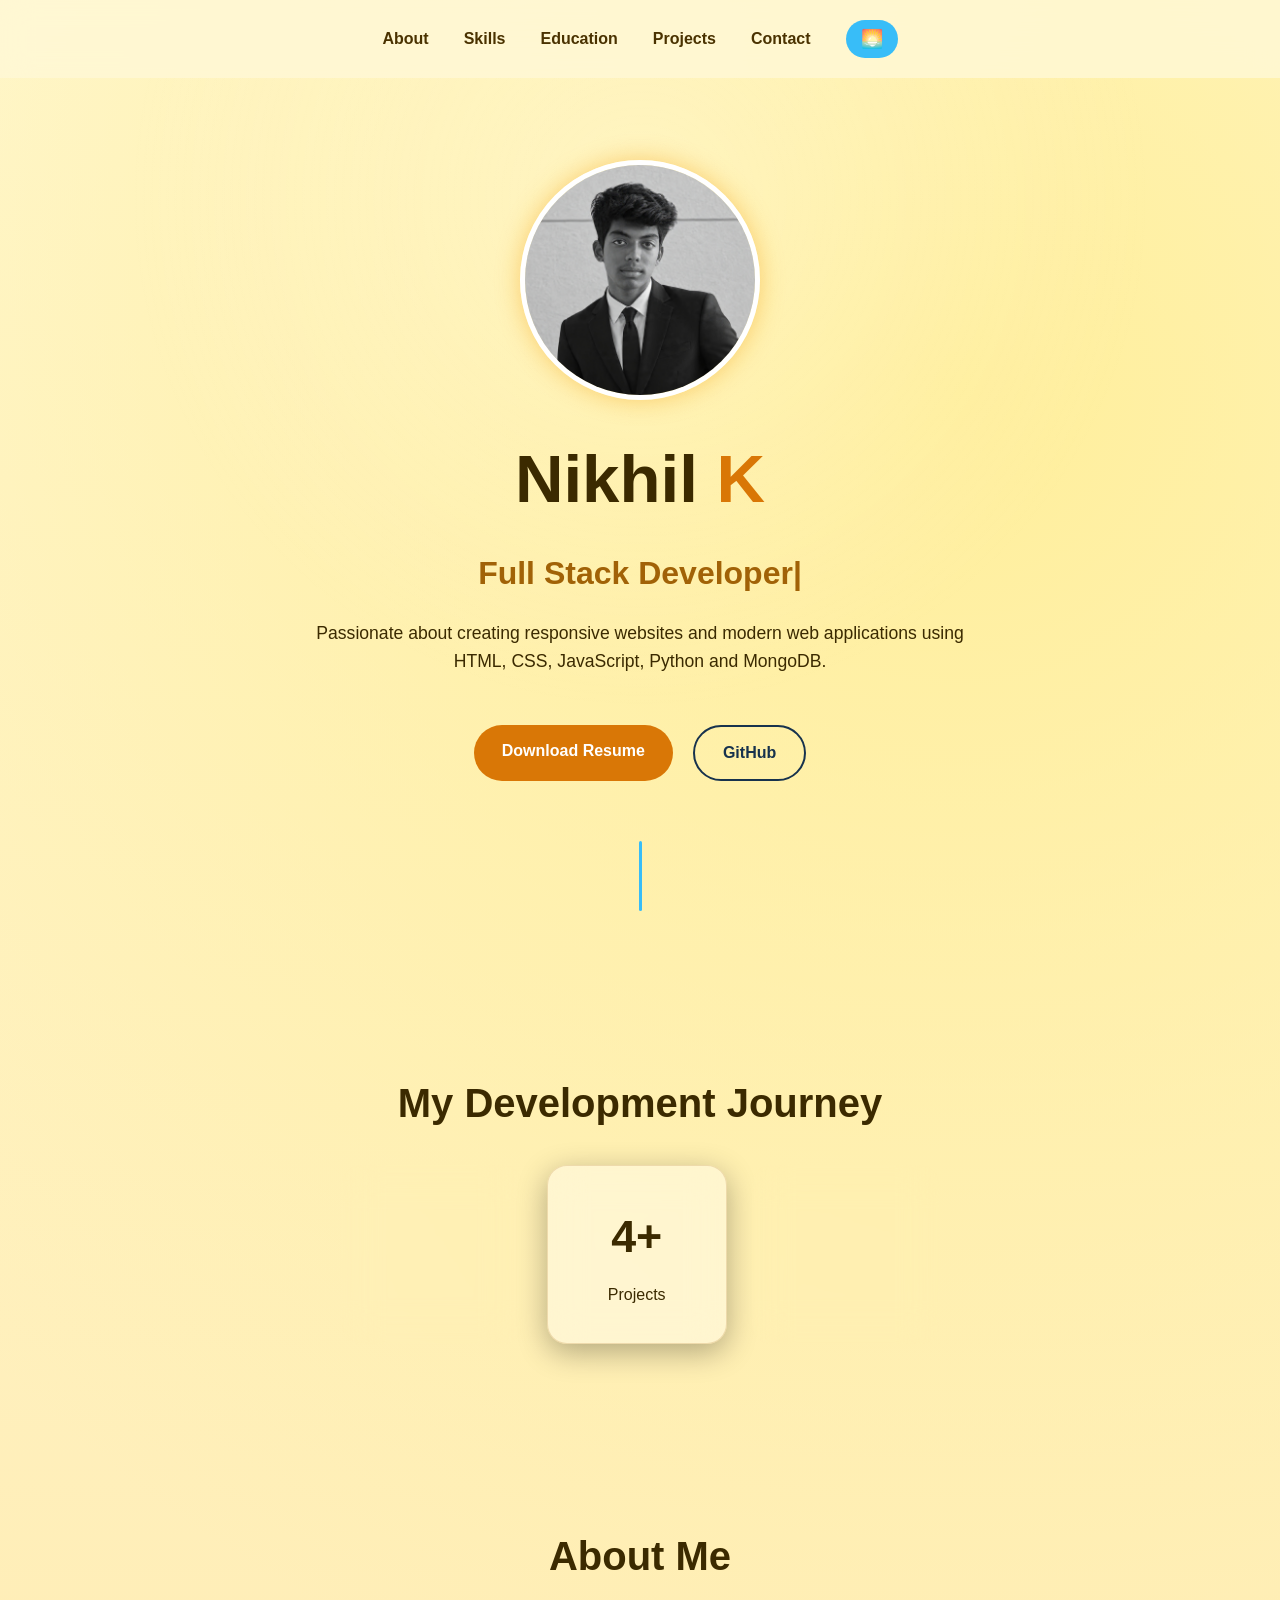
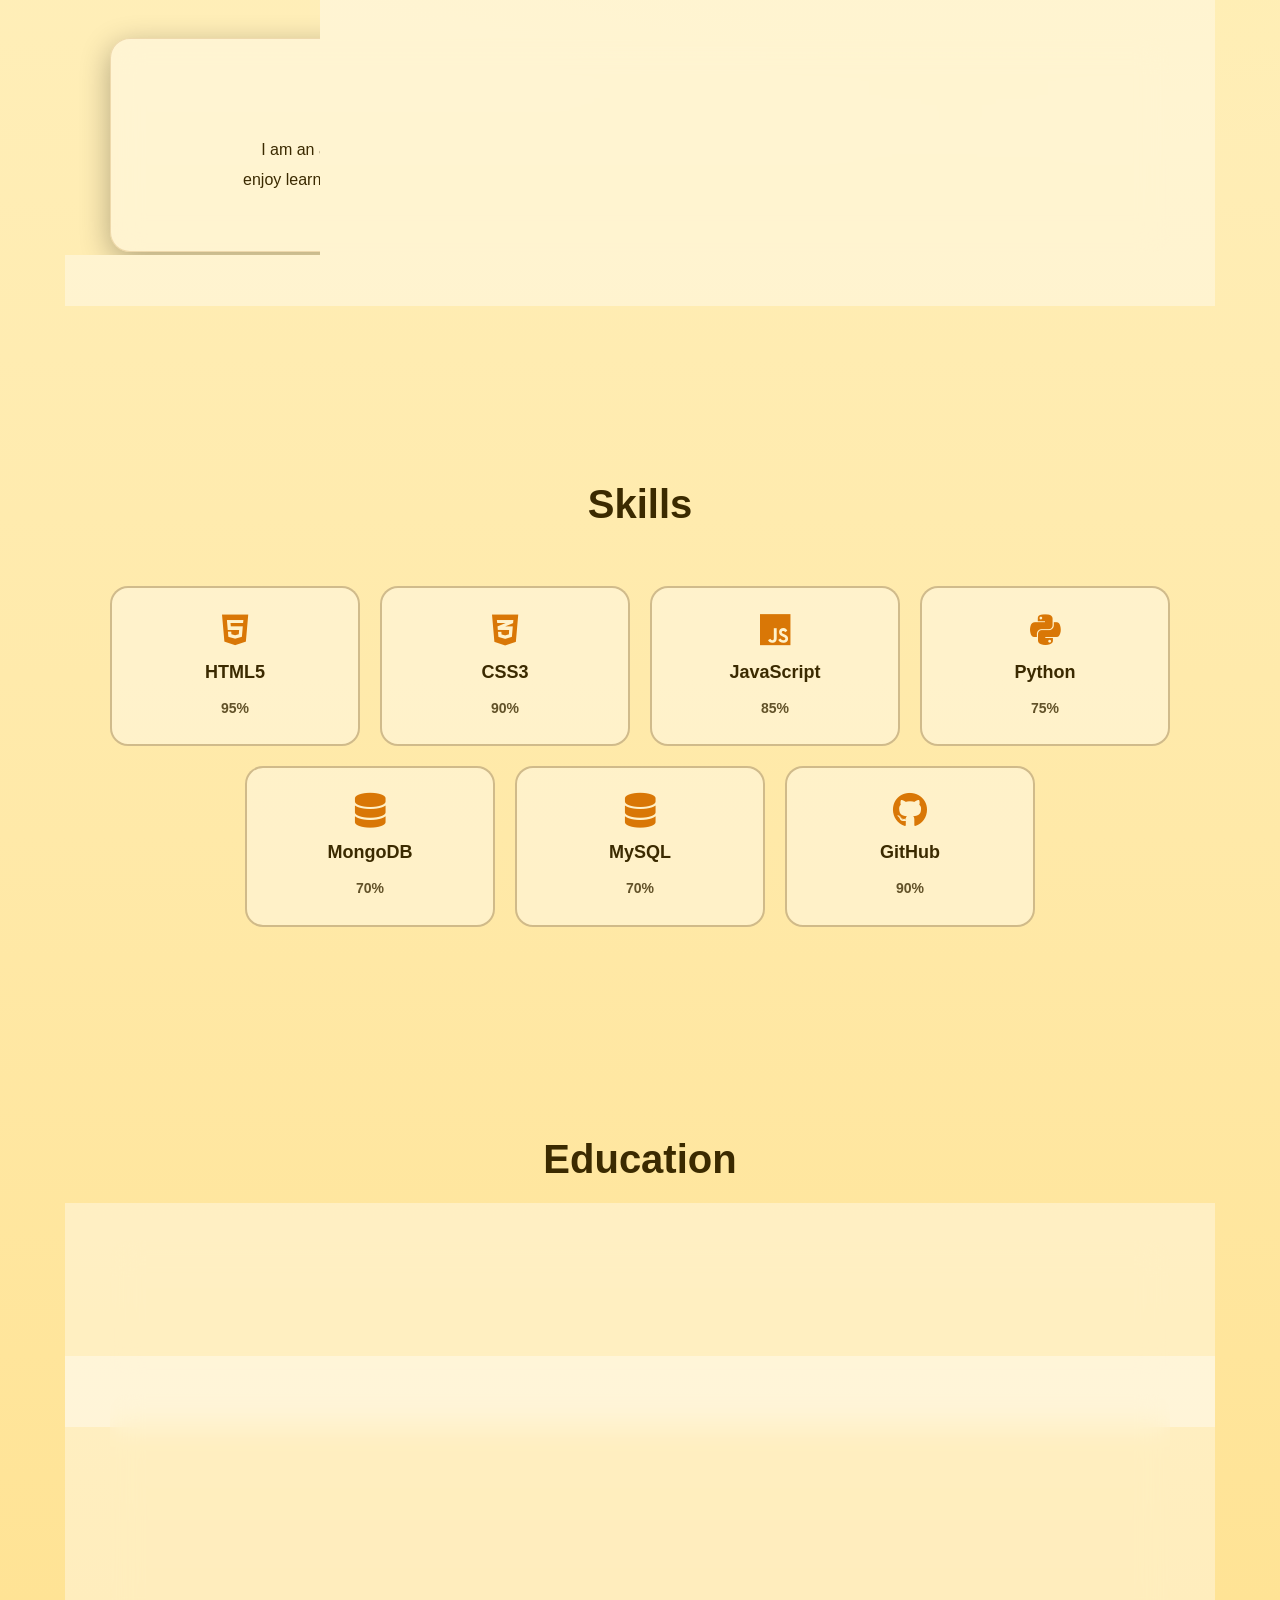
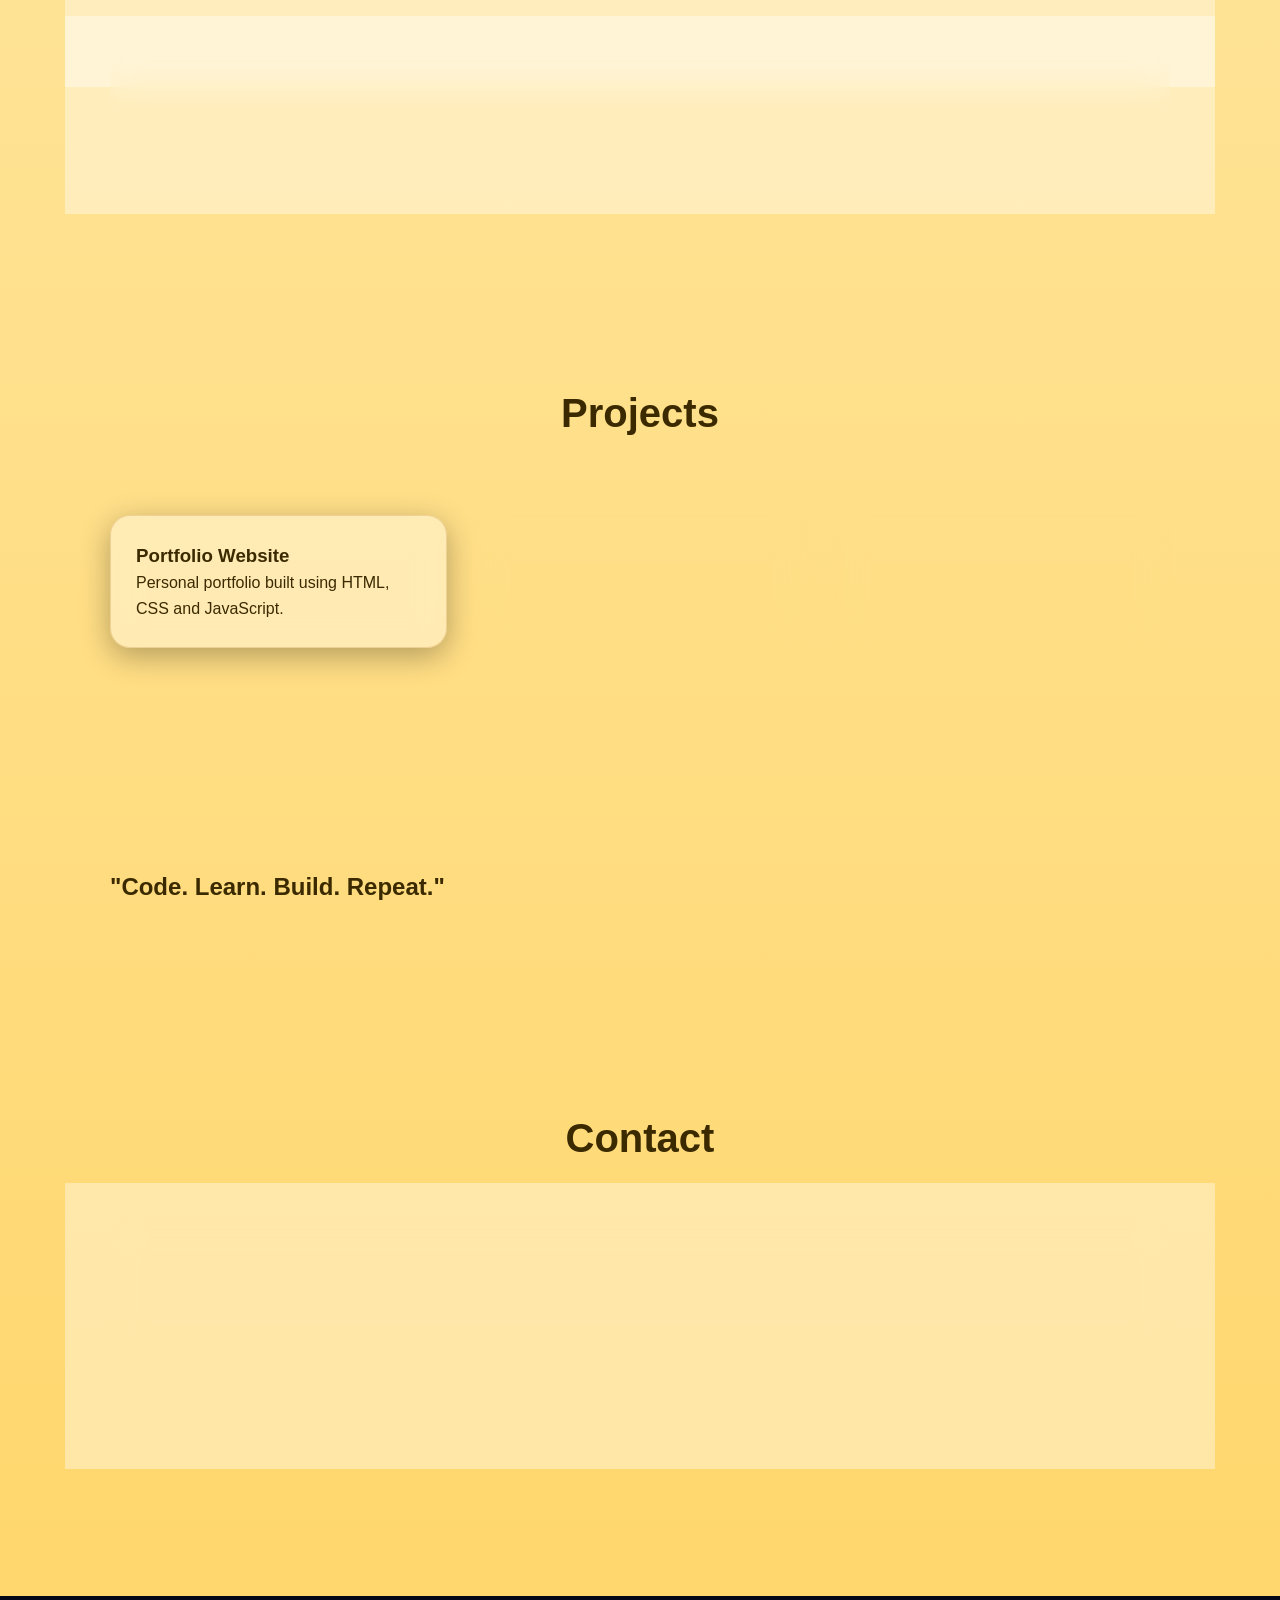
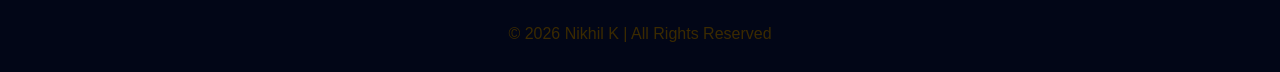
==== commit cebb0e72: "Fix resume download link in index.html" ====
--- a/index.html
+++ b/index.html
@@ -54,10 +54,10 @@
         </p>
 
         <div class="hero-buttons">
-            <a href="Tech Nikhil_K_Resume.pdf" download class="btn primary">
+           <a href="./Tech%20Nikhil_K_Resume.pdf" download="Nikhil_K_Resume.pdf" class="btn primary">
                 Download Resume
-            </a>
-
+           </a>
+               
             <a href="https://github.com/Nikhil-0307"
                target="_blank"
                class="btn secondary">
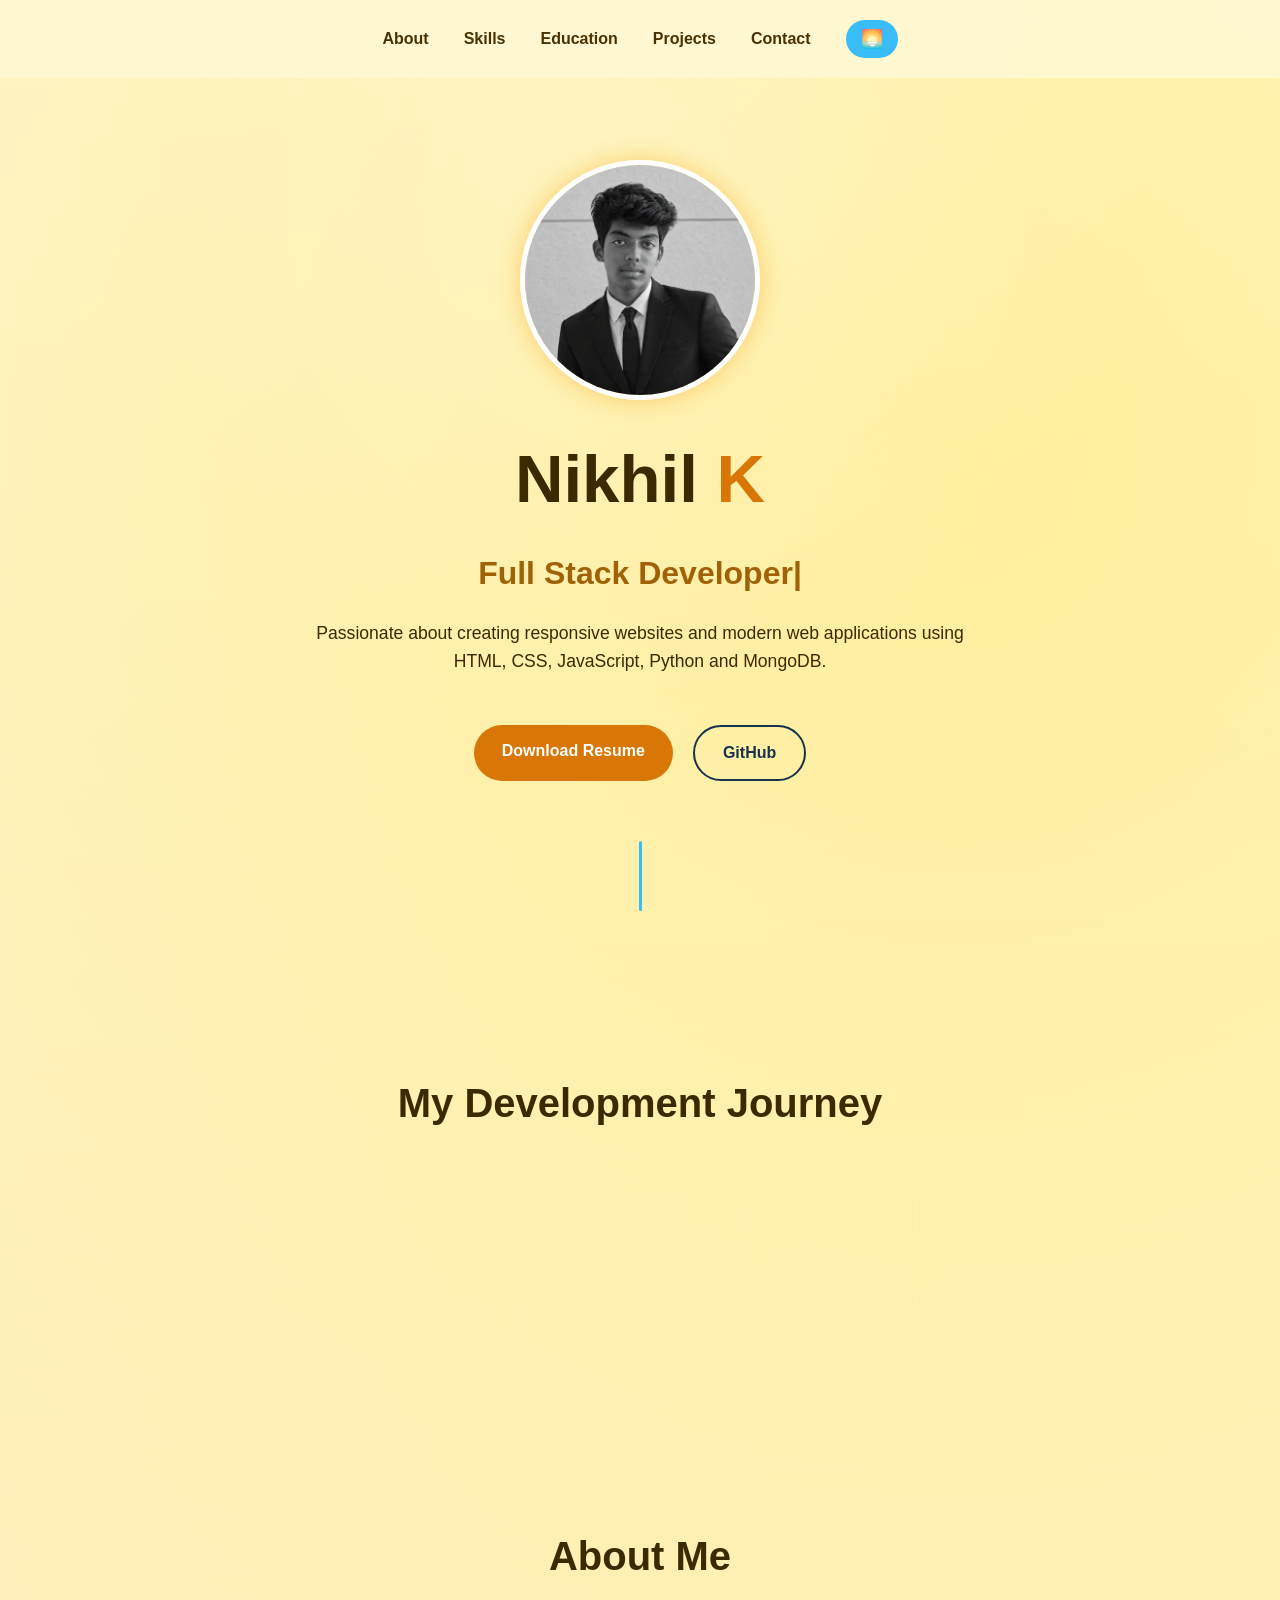
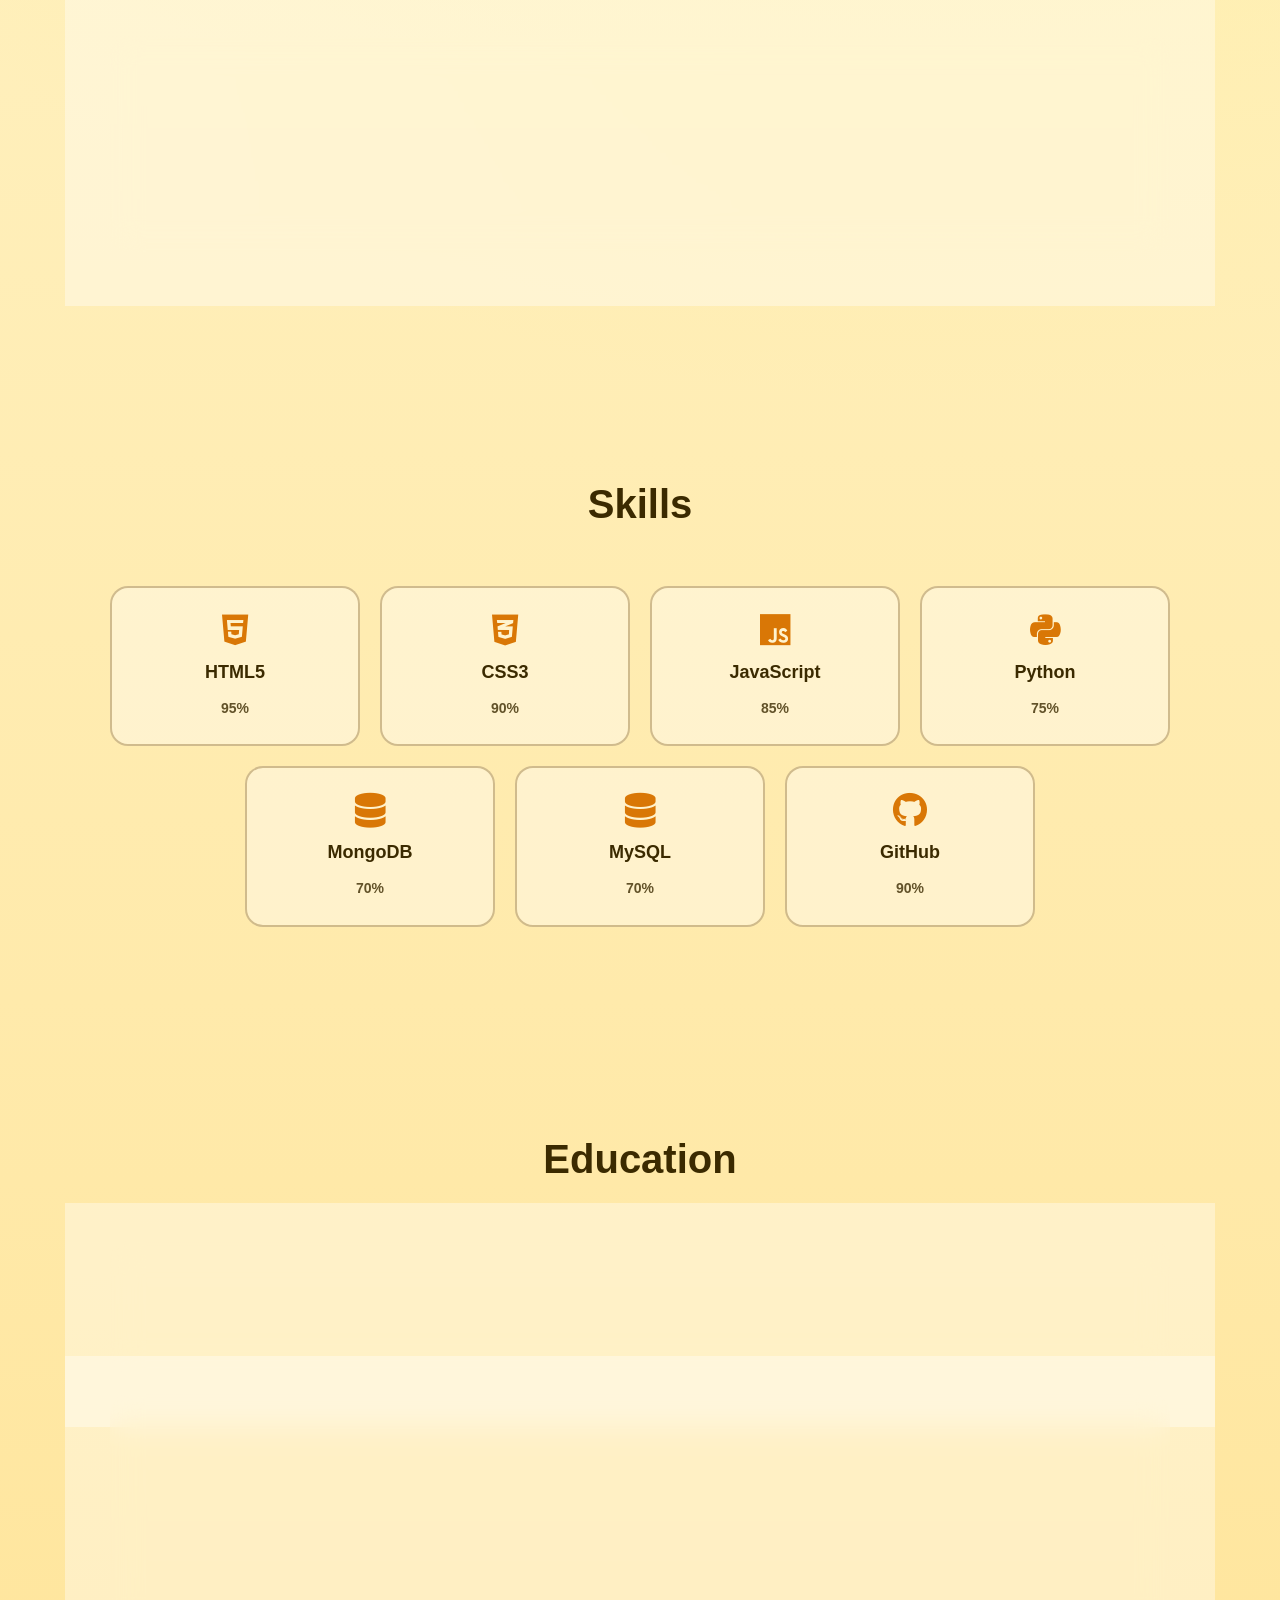
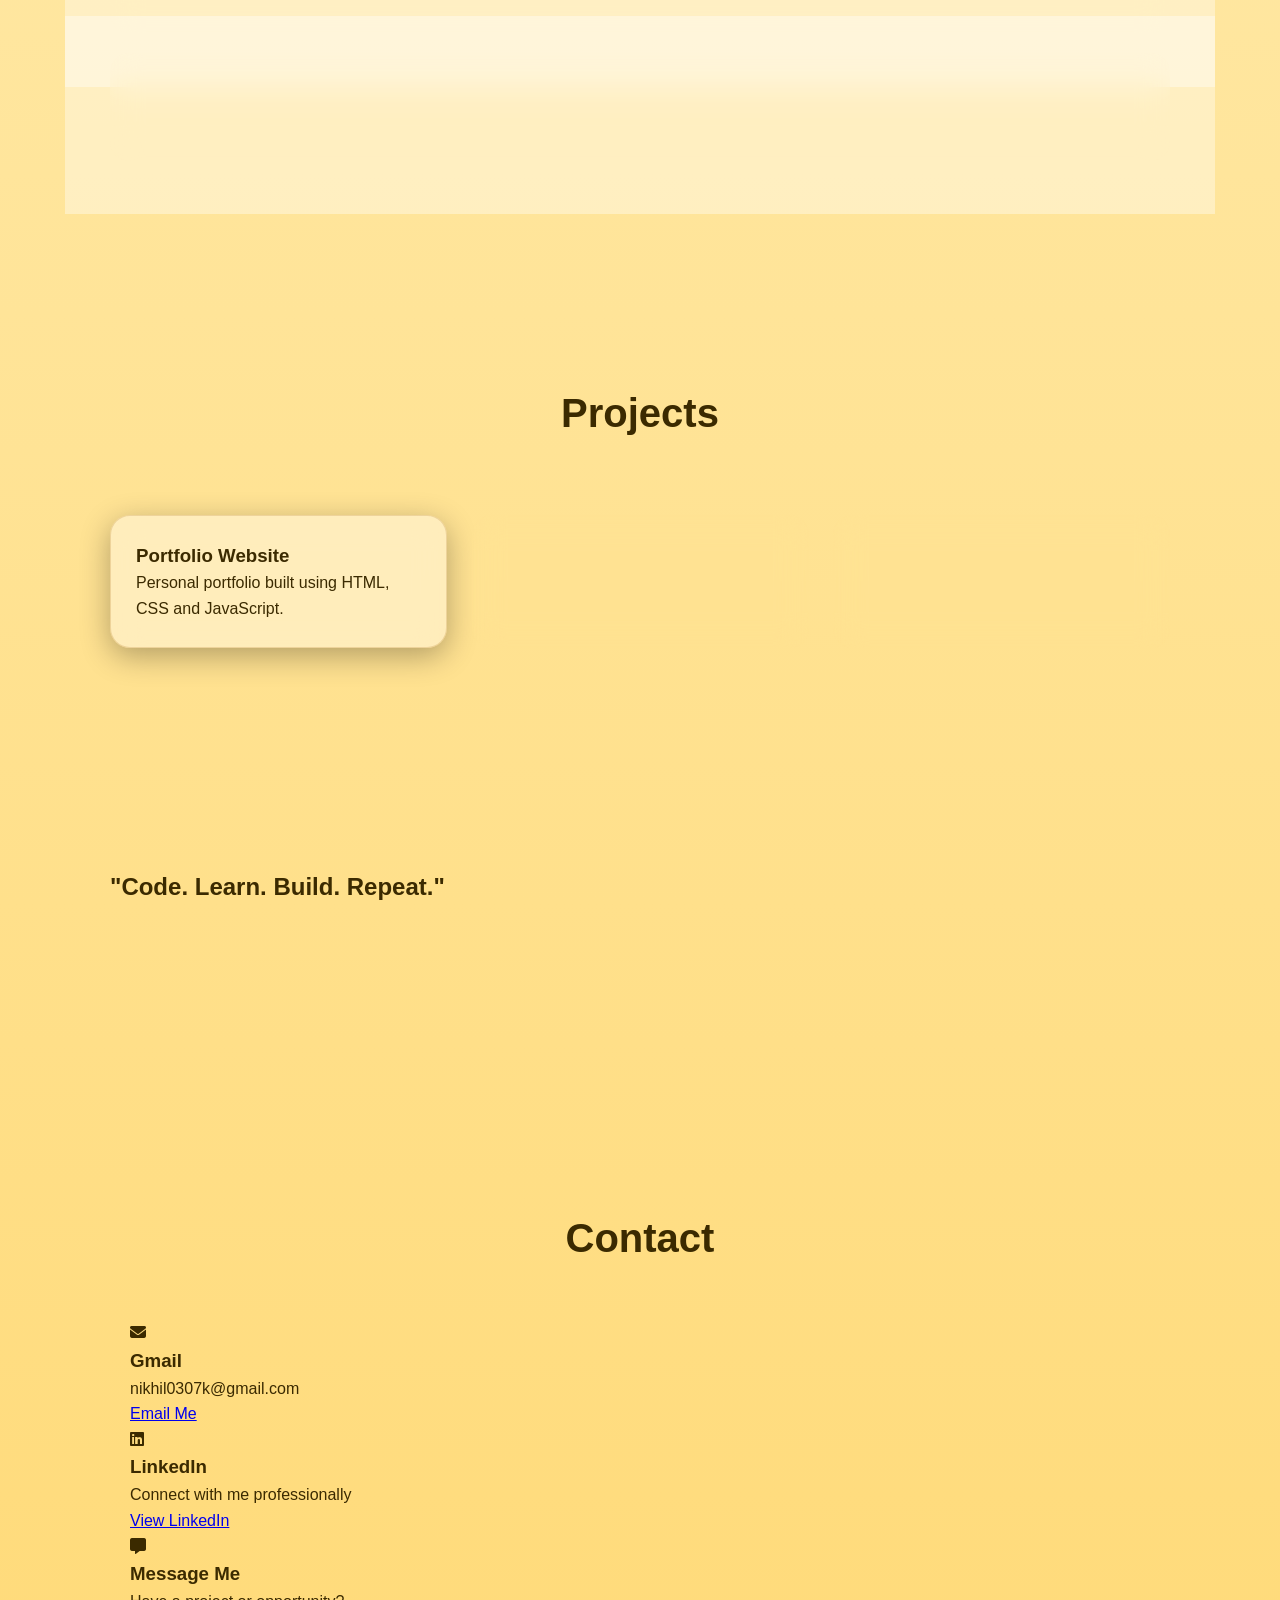
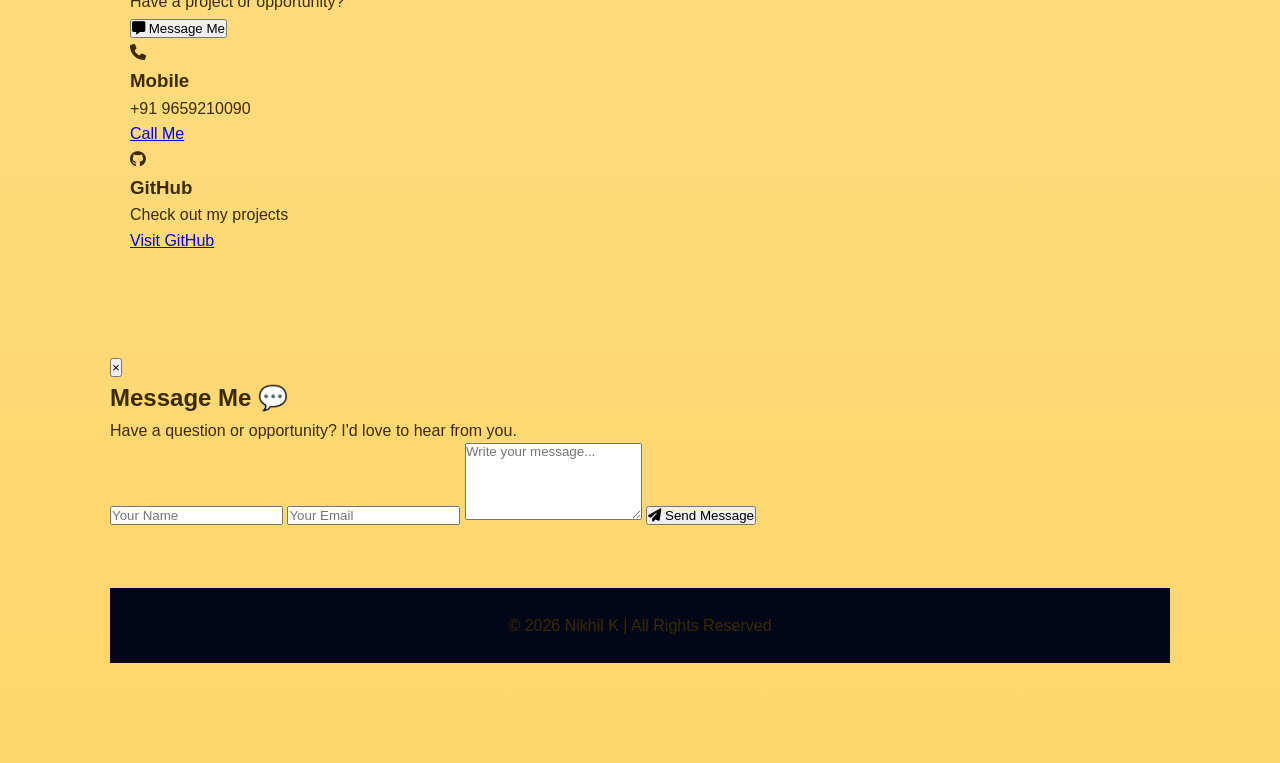
==== commit 4b60ca31: "Improve contact section" ====
--- a/index.html
+++ b/index.html
@@ -280,25 +280,146 @@
 
     </section>
 
-    <!-- Contact -->
-
     <section id="contact">
-
-        <h2 class="section-title">
-            Contact
-        </h2>
-
-        <div class="card contact">
-
-            <h3>Let's Connect</h3>
-
-            <p>📧 nikhil0307k@gmail.com</p>
-
-            <p>💻 github.com/Nikhil-0307</p>
-
-        </div>
-
-    </section>
+        <!-- Contact -->
+
+<section id="contact">
+
+    <h2 class="section-title">
+        Contact
+    </h2>
+
+    <div class="contact-container">
+
+        <div class="contact-card">
+
+            <i class="fa-solid fa-envelope"></i>
+
+            <h3>Gmail</h3>
+
+            <p>nikhil0307k@gmail.com</p>
+
+            <a href="mailto:nikhil0307k@gmail.com" class="contact-btn">
+                Email Me
+            </a>
+
+        </div>
+
+
+        <div class="contact-card">
+
+            <i class="fa-brands fa-linkedin"></i>
+
+            <h3>LinkedIn</h3>
+
+            <p>Connect with me professionally</p>
+
+            <a href="https://www.linkedin.com/in/nikhil-k-0307"
+               target="_blank"
+               class="contact-btn">
+                View LinkedIn
+            </a>
+
+        </div>
+
+
+        <div class="contact-card">
+
+            <i class="fa-solid fa-message"></i>
+
+            <h3>Message Me</h3>
+
+            <p>Have a project or opportunity?</p>
+            <button id="message-button" class="contact-btn">
+    <i class="fa-solid fa-message"></i>
+    Message Me
+</button>
+            
+
+        </div>
+
+
+        <div class="contact-card">
+
+            <i class="fa-solid fa-phone"></i>
+
+            <h3>Mobile</h3>
+
+            <p>+91 9659210090</p>
+
+            <a href="tel:+919659210090" class="contact-btn">
+                Call Me
+            </a>
+
+        </div>
+
+
+        <div class="contact-card">
+
+            <i class="fa-brands fa-github"></i>
+
+            <h3>GitHub</h3>
+
+            <p>Check out my projects</p>
+
+            <a href="https://github.com/Nikhil-0307"
+               target="_blank"
+               class="contact-btn">
+                Visit GitHub
+            </a>
+
+        </div>
+
+    </div>
+
+</section>
+       <!-- Message Me Popup -->
+
+<div id="message-modal" class="message-modal">
+
+    <div class="message-box">
+
+        <button id="close-message" class="close-message">
+            &times;
+        </button>
+
+        <h2>Message Me 💬</h2>
+
+        <p>Have a question or opportunity? I'd love to hear from you.</p>
+
+        <form id="message-form">
+
+            <input
+                type="text"
+                id="message-name"
+                placeholder="Your Name"
+                required
+            >
+
+            <input
+                type="email"
+                id="message-email"
+                placeholder="Your Email"
+                required
+            >
+
+            <textarea
+                id="message-text"
+                placeholder="Write your message..."
+                rows="5"
+                required
+            ></textarea>
+
+            <button type="submit" class="contact-btn">
+                <i class="fa-solid fa-paper-plane"></i>
+                Send Message
+            </button>
+
+        </form>
+
+    </div>
+
+</div> 
 
     <!-- Footer -->
 
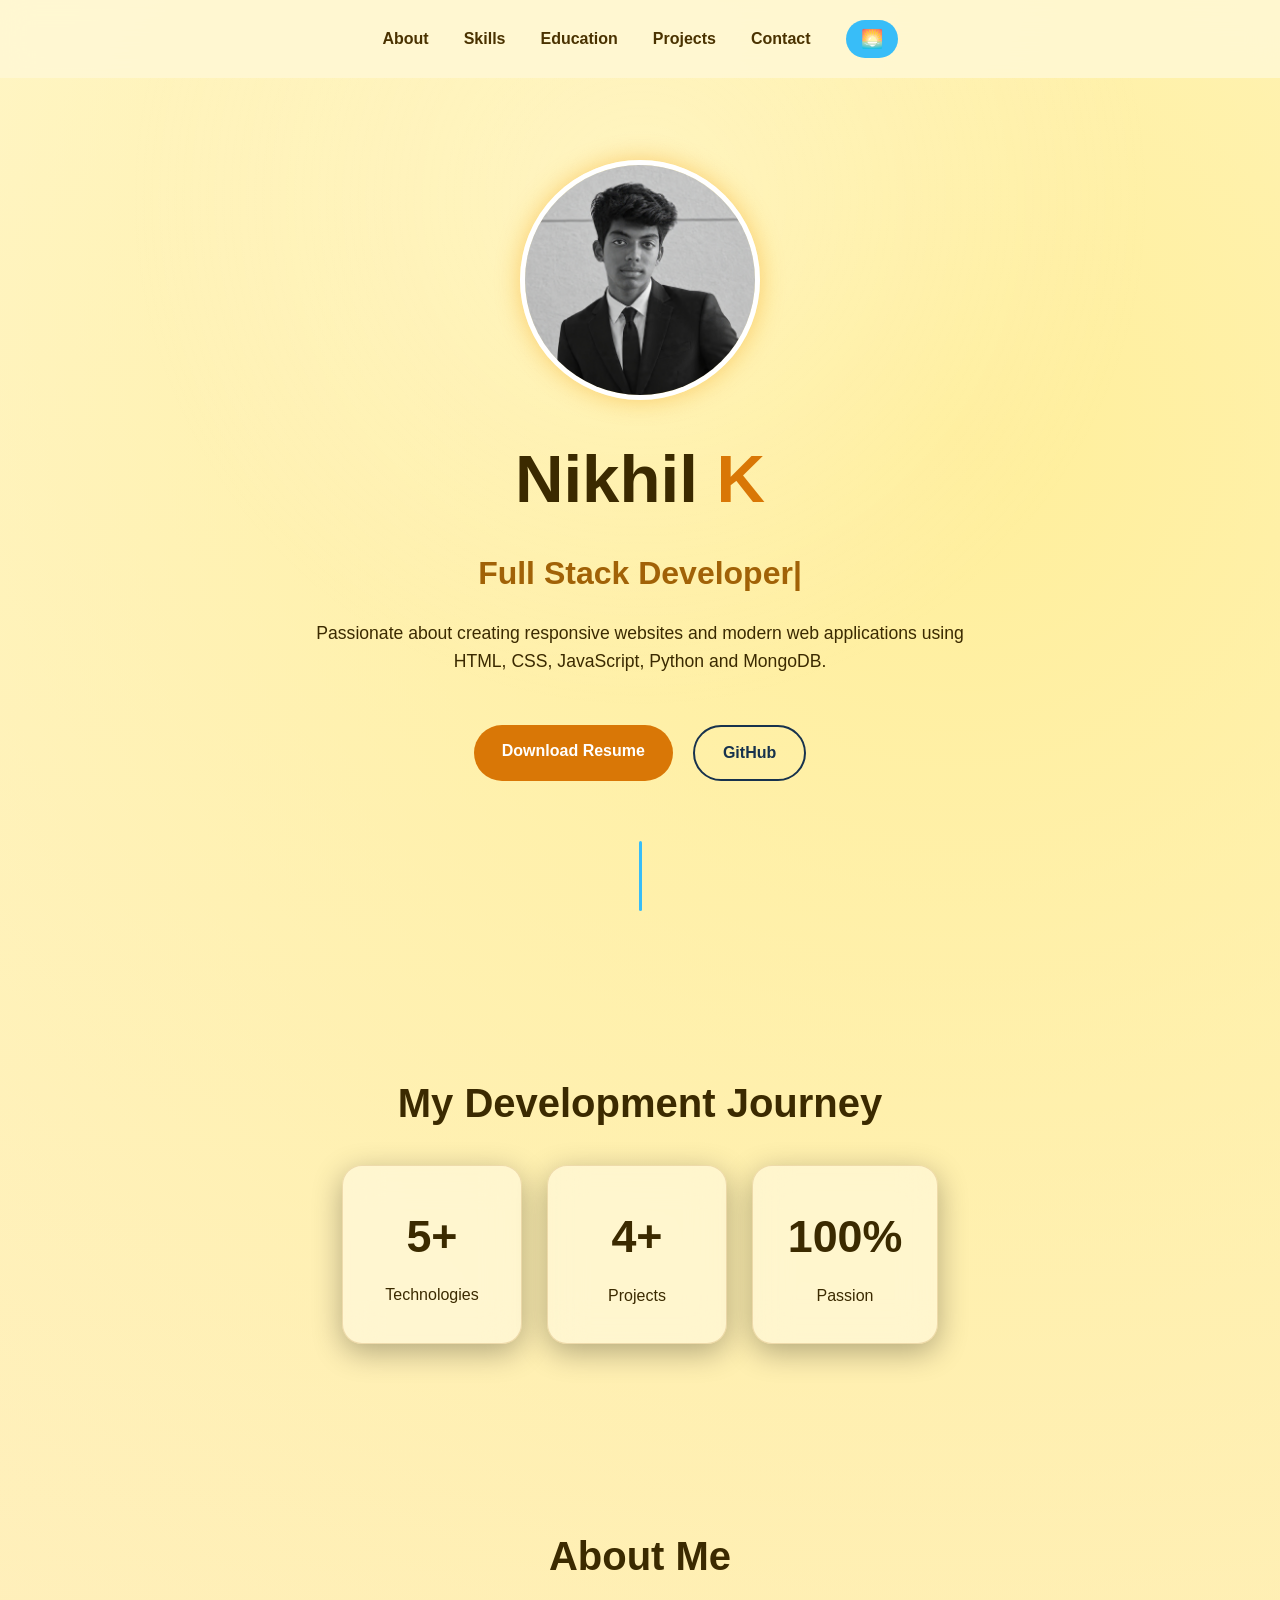
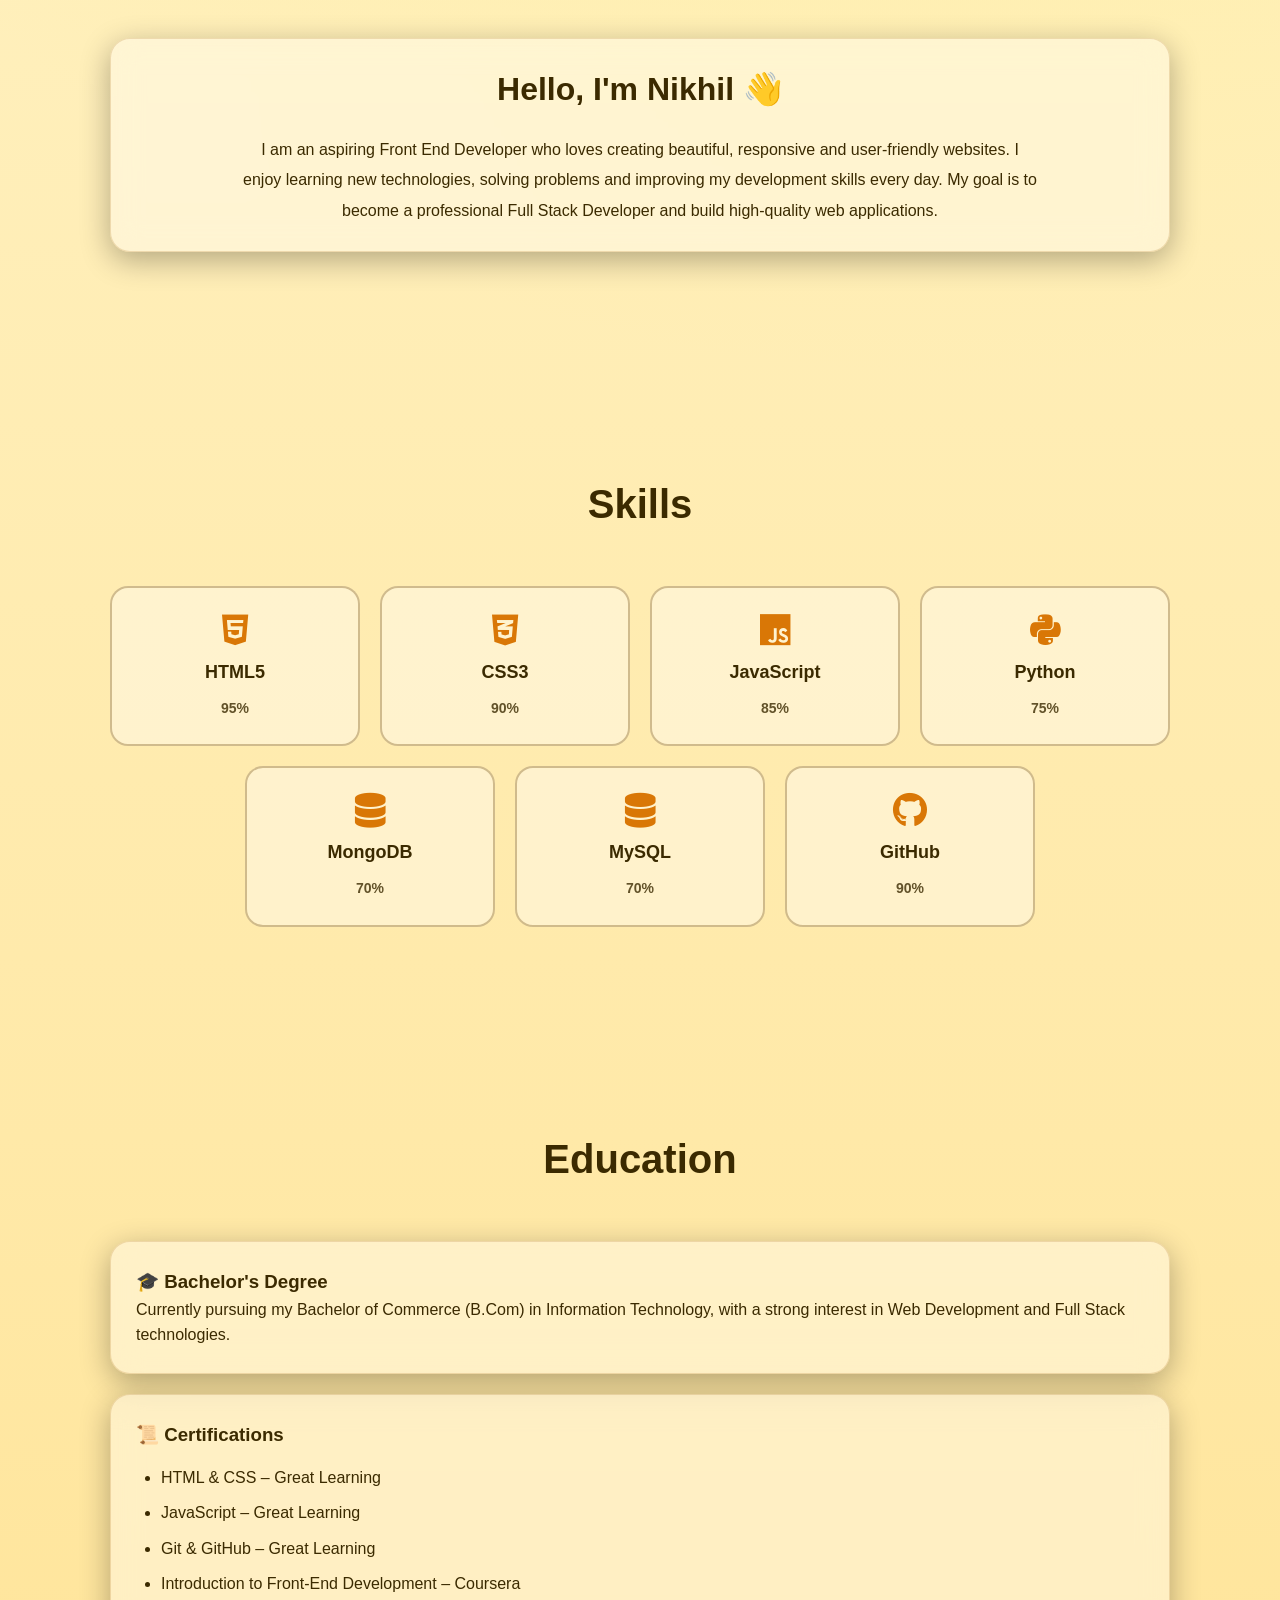
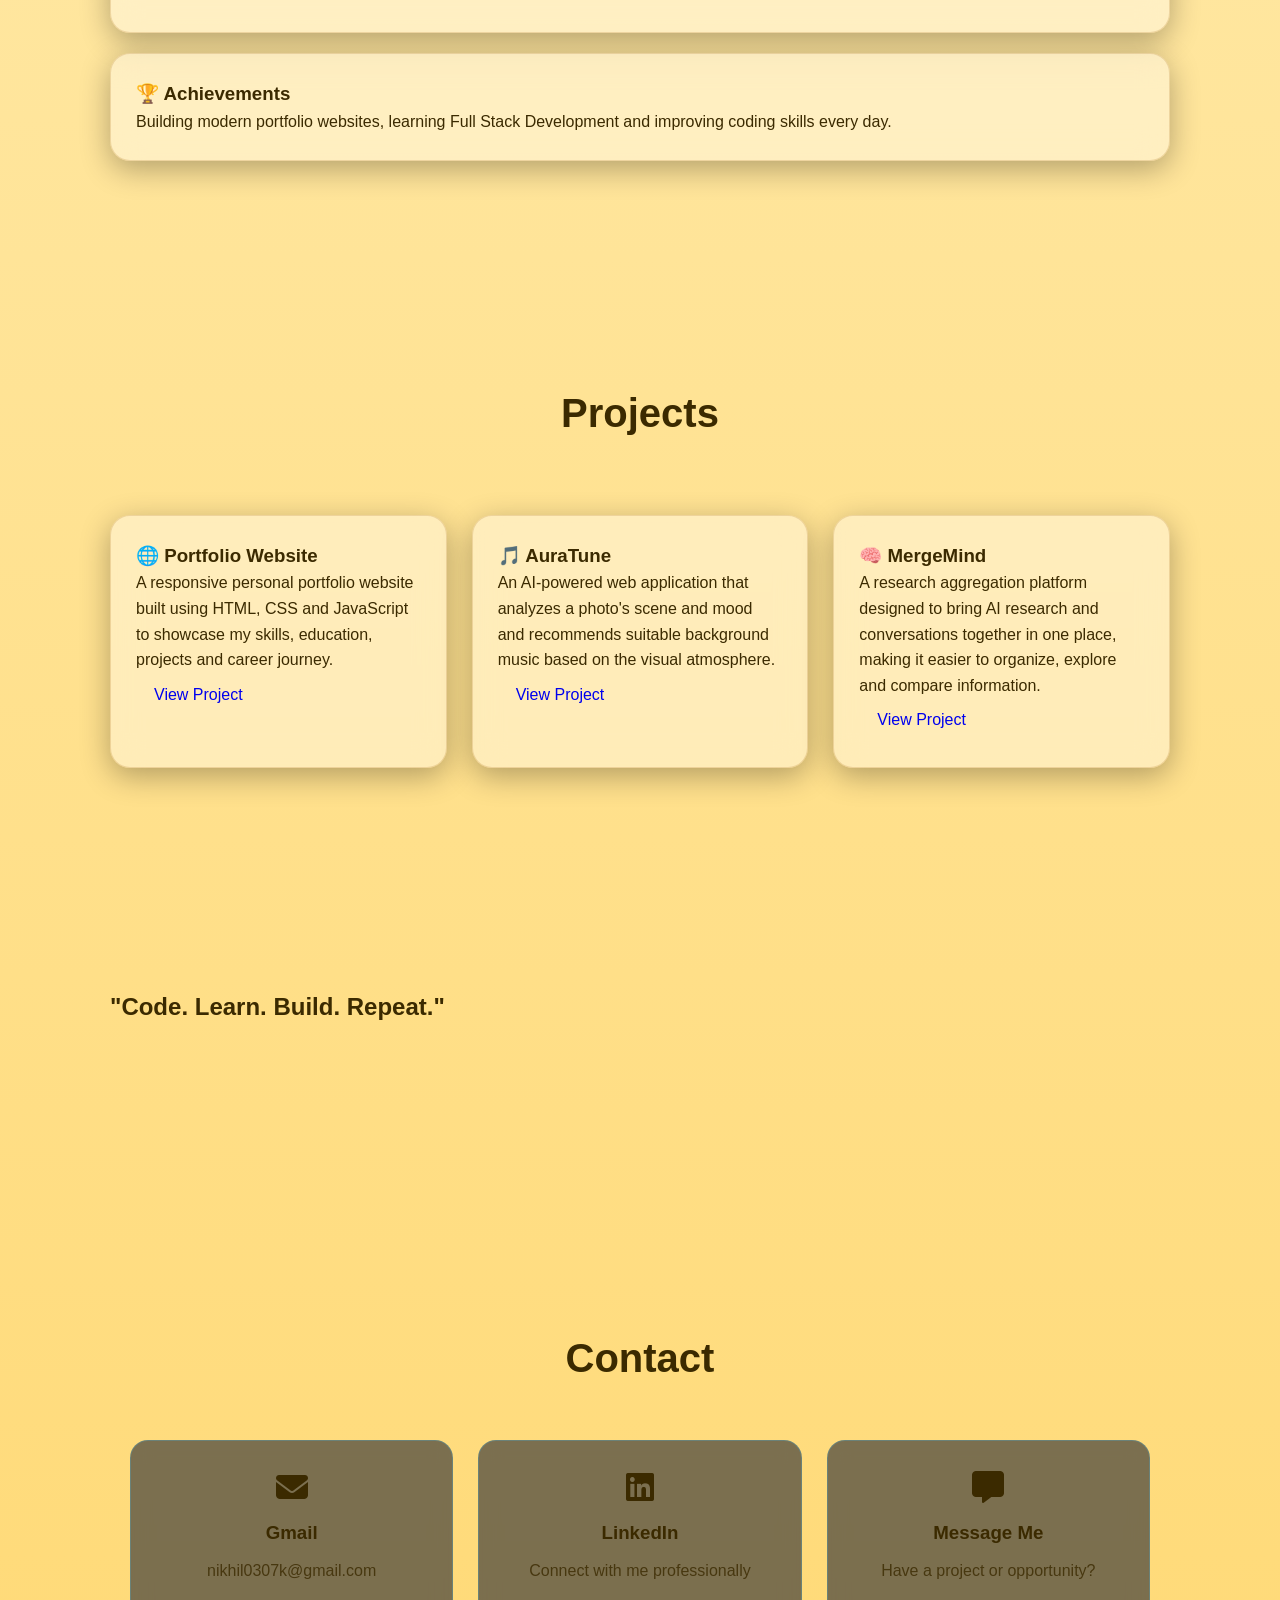
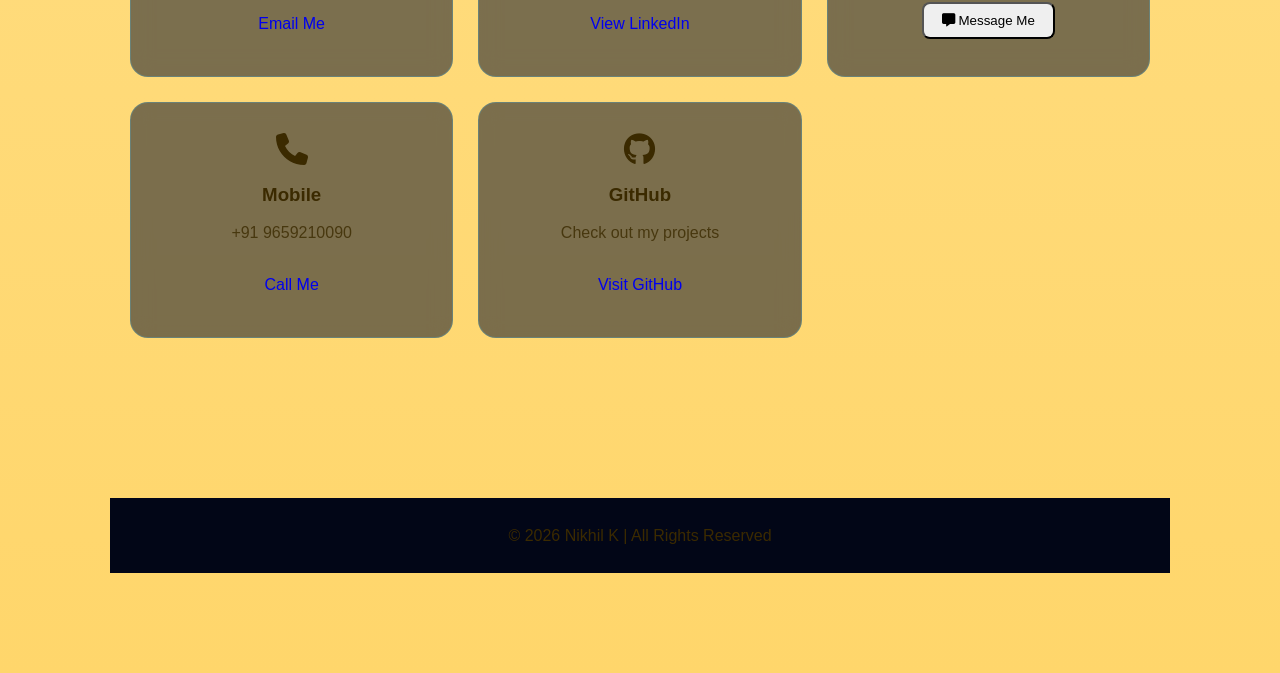
==== commit 4fc14b19: "portfolio update" ====
--- a/index.html
+++ b/index.html
@@ -225,51 +225,81 @@
         </div>
 
     </section>
-
-    <!-- Projects -->
-
     <section id="projects">
 
-        <h2 class="section-title">
-            Projects
-        </h2>
-
-        <div class="projects">
-
-            <div class="card project-card">
-
-                <h3>Portfolio Website</h3>
-
-                <p>
-                    Personal portfolio built using HTML, CSS and JavaScript.
-                </p>
-
-            </div>
-
-            <div class="card project-card">
-
-                <h3>Calculator App</h3>
-
-                <p>
-                    Responsive calculator application using JavaScript.
-                </p>
-
-            </div>
-
-            <div class="card project-card">
-
-                <h3>Coming Soon</h3>
-
-                <p>
-                    More exciting Full Stack projects are on the way.
-                </p>
-
-            </div>
-
-        </div>
-
-    </section>
-
+    <h2 class="section-title">
+        Projects
+    </h2>
+
+    <div class="projects">
+
+        <!-- Portfolio Website -->
+
+        <div class="card project-card">
+
+            <h3>🌐 Portfolio Website</h3>
+
+            <p>
+                A responsive personal portfolio website built using
+                HTML, CSS and JavaScript to showcase my skills,
+                education, projects and career journey.
+            </p>
+
+            <a href="https://portfolio-phi-roan-81.vercel.app/"
+               target="_blank"
+               rel="noopener noreferrer"
+               class="contact-btn">
+                View Project
+            </a>
+
+        </div>
+
+
+        <!-- AuraTune -->
+
+        <div class="card project-card">
+
+            <h3>🎵 AuraTune</h3>
+
+            <p>
+                An AI-powered web application that analyzes a photo's
+                scene and mood and recommends suitable background music
+                based on the visual atmosphere.
+            </p>
+
+            <a href="https://auratune-two.vercel.app/"
+               target="_blank"
+               rel="noopener noreferrer"
+               class="contact-btn">
+                View Project
+            </a>
+
+        </div>
+
+
+        <!-- MergeMind -->
+
+        <div class="card project-card">
+
+            <h3>🧠 MergeMind</h3>
+
+            <p>
+                A research aggregation platform designed to bring
+                AI research and conversations together in one place,
+                making it easier to organize, explore and compare
+                information.
+            </p>
+
+            <a href="#"
+               class="contact-btn">
+                View Project
+            </a>
+
+        </div>
+
+    </div>
+
+</section>
     <!-- Quote -->
 
     <section class="quote">
--- a/style.css
+++ b/style.css
@@ -1502,4 +1502,177 @@
 .hero-stats .stat {
     flex: 0 0 180px;
     text-align: center;
+}
+/* =================================
+   CONTACT SECTION
+================================= */
+
+.contact-container {
+    max-width: 1100px;
+    margin: 0 auto;
+    display: grid;
+    grid-template-columns: repeat(3, 1fr);
+    gap: 25px;
+}
+
+.contact-card {
+    padding: 30px 20px;
+    text-align: center;
+    border-radius: 18px;
+    border: 1px solid rgba(56, 189, 248, 0.25);
+    background: rgba(15, 23, 42, 0.55);
+    backdrop-filter: blur(10px);
+    transition: 0.3s ease;
+}
+
+.contact-card:hover {
+    transform: translateY(-8px);
+}
+
+.contact-card > i {
+    font-size: 2rem;
+    margin-bottom: 15px;
+}
+
+.contact-card h3 {
+    margin-bottom: 10px;
+}
+
+.contact-card p {
+    margin-bottom: 18px;
+    opacity: 0.8;
+}
+
+.contact-btn {
+    display: inline-block;
+    padding: 9px 18px;
+    border-radius: 8px;
+    text-decoration: none;
+    transition: 0.3s ease;
+}
+
+.contact-btn:hover {
+    transform: translateY(-3px);
+}
+
+
+/* Mobile */
+
+@media (max-width: 768px) {
+
+    .contact-container {
+        grid-template-columns: 1fr;
+    }
+
+}
+/* =================================
+   MESSAGE ME POPUP
+================================= */
+
+.message-modal {
+    position: fixed;
+    inset: 0;
+    display: none;
+    justify-content: center;
+    align-items: center;
+    padding: 20px;
+    background: rgba(0, 0, 0, 0.65);
+    backdrop-filter: blur(8px);
+    z-index: 9999;
+}
+
+.message-modal.active {
+    display: flex;
+}
+
+.message-box {
+    position: relative;
+    width: 100%;
+    max-width: 500px;
+    padding: 35px;
+    border-radius: 20px;
+    background: rgba(15, 23, 42, 0.95);
+    border: 1px solid rgba(56, 189, 248, 0.4);
+    box-shadow: 0 20px 60px rgba(0, 0, 0, 0.4);
+    animation: messagePopup 0.3s ease;
+}
+
+.message-box h2 {
+    margin-bottom: 10px;
+}
+
+.message-box p {
+    margin-bottom: 25px;
+    opacity: 0.8;
+}
+
+.message-box form {
+    display: flex;
+    flex-direction: column;
+    gap: 15px;
+}
+
+.message-box input,
+.message-box textarea {
+    width: 100%;
+    padding: 13px 15px;
+    border-radius: 10px;
+    border: 1px solid rgba(148, 163, 184, 0.3);
+    background: rgba(255, 255, 255, 0.06);
+    color: inherit;
+    font-family: inherit;
+    outline: none;
+    resize: vertical;
+}
+
+.message-box input:focus,
+.message-box textarea:focus {
+    border-color: #38bdf8;
+}
+
+.message-box input::placeholder,
+.message-box textarea::placeholder {
+    color: #94a3b8;
+}
+
+.close-message {
+    position: absolute;
+    top: 12px;
+    right: 15px;
+    width: 35px;
+    height: 35px;
+    border: none;
+    background: transparent;
+    color: inherit;
+    font-size: 28px;
+    cursor: pointer;
+}
+
+.close-message:hover {
+    transform: rotate(90deg);
+}
+
+@keyframes messagePopup {
+
+    from {
+        opacity: 0;
+        transform: scale(0.9) translateY(20px);
+    }
+
+    to {
+        opacity: 1;
+        transform: scale(1) translateY(0);
+    }
+
+}
+
+
+/* Mobile */
+
+@media (max-width: 600px) {
+
+    .message-box {
+        padding: 28px 20px;
+    }
+
 }
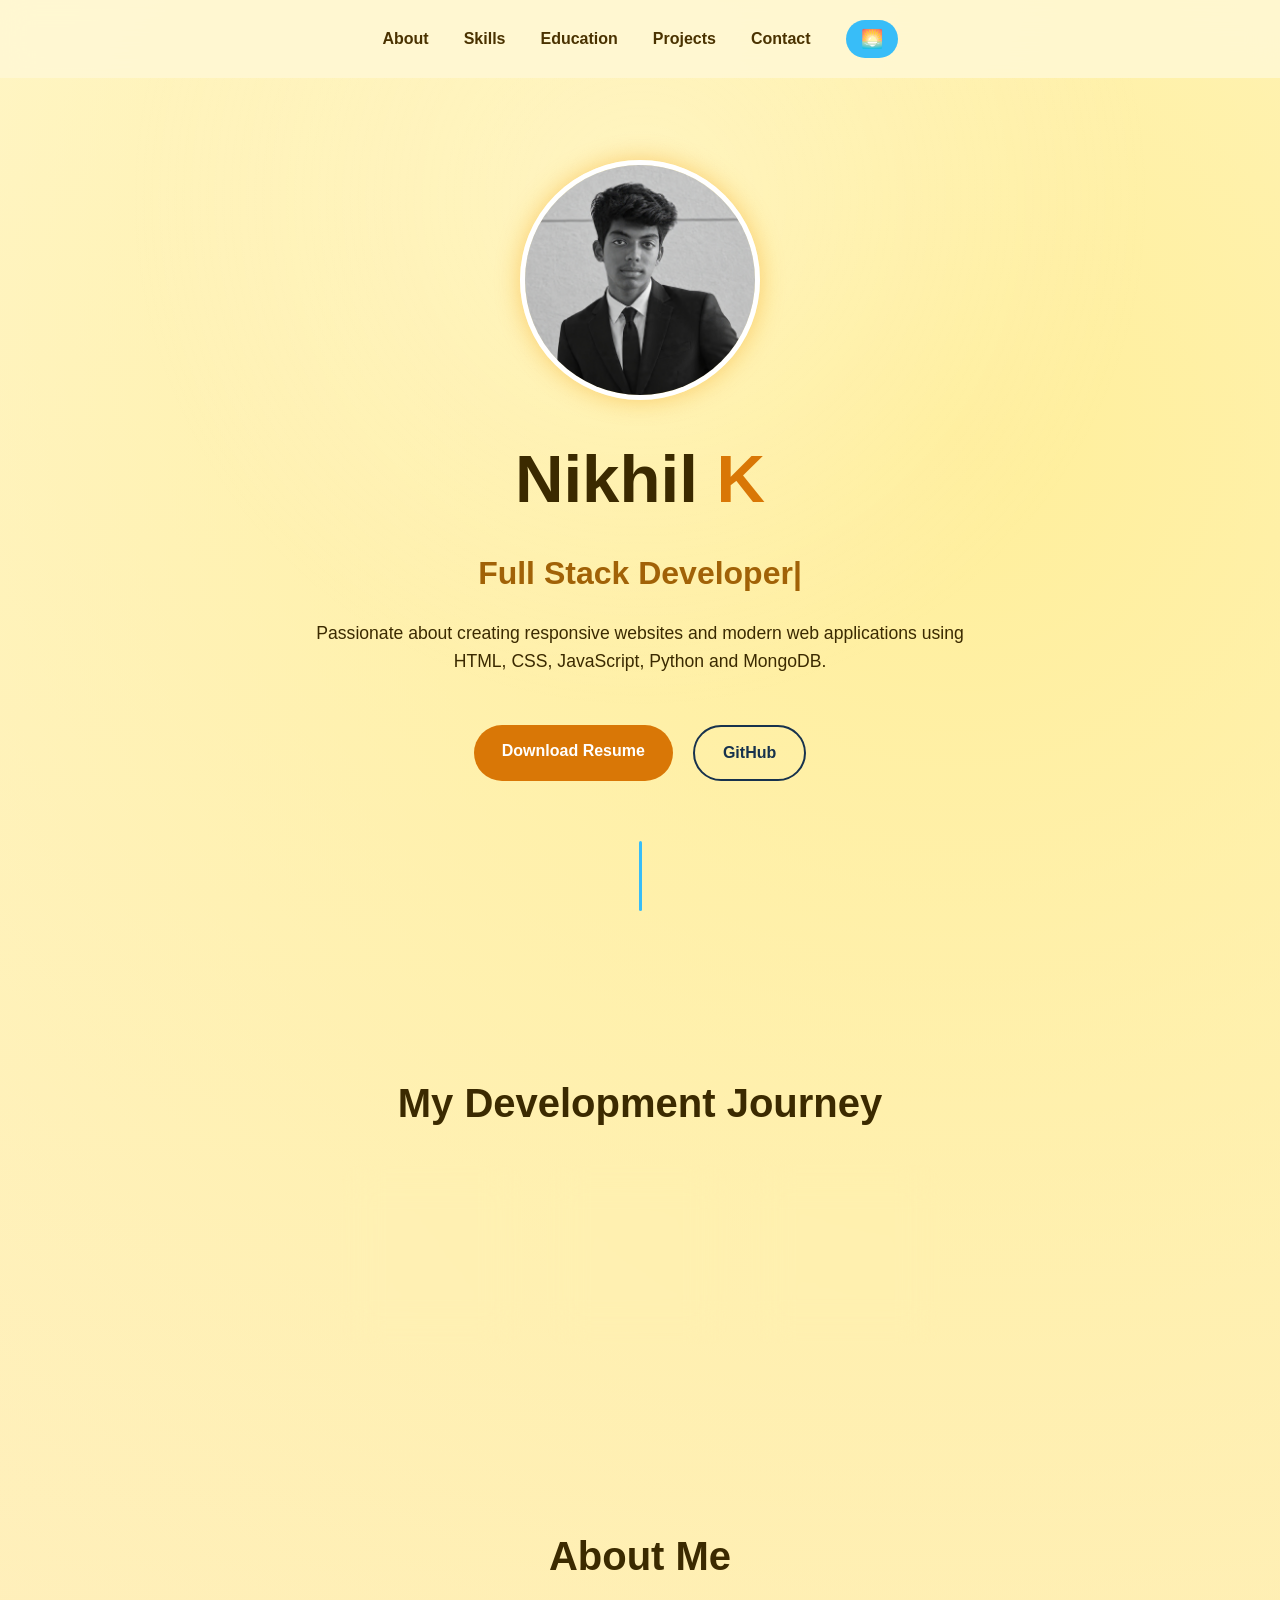
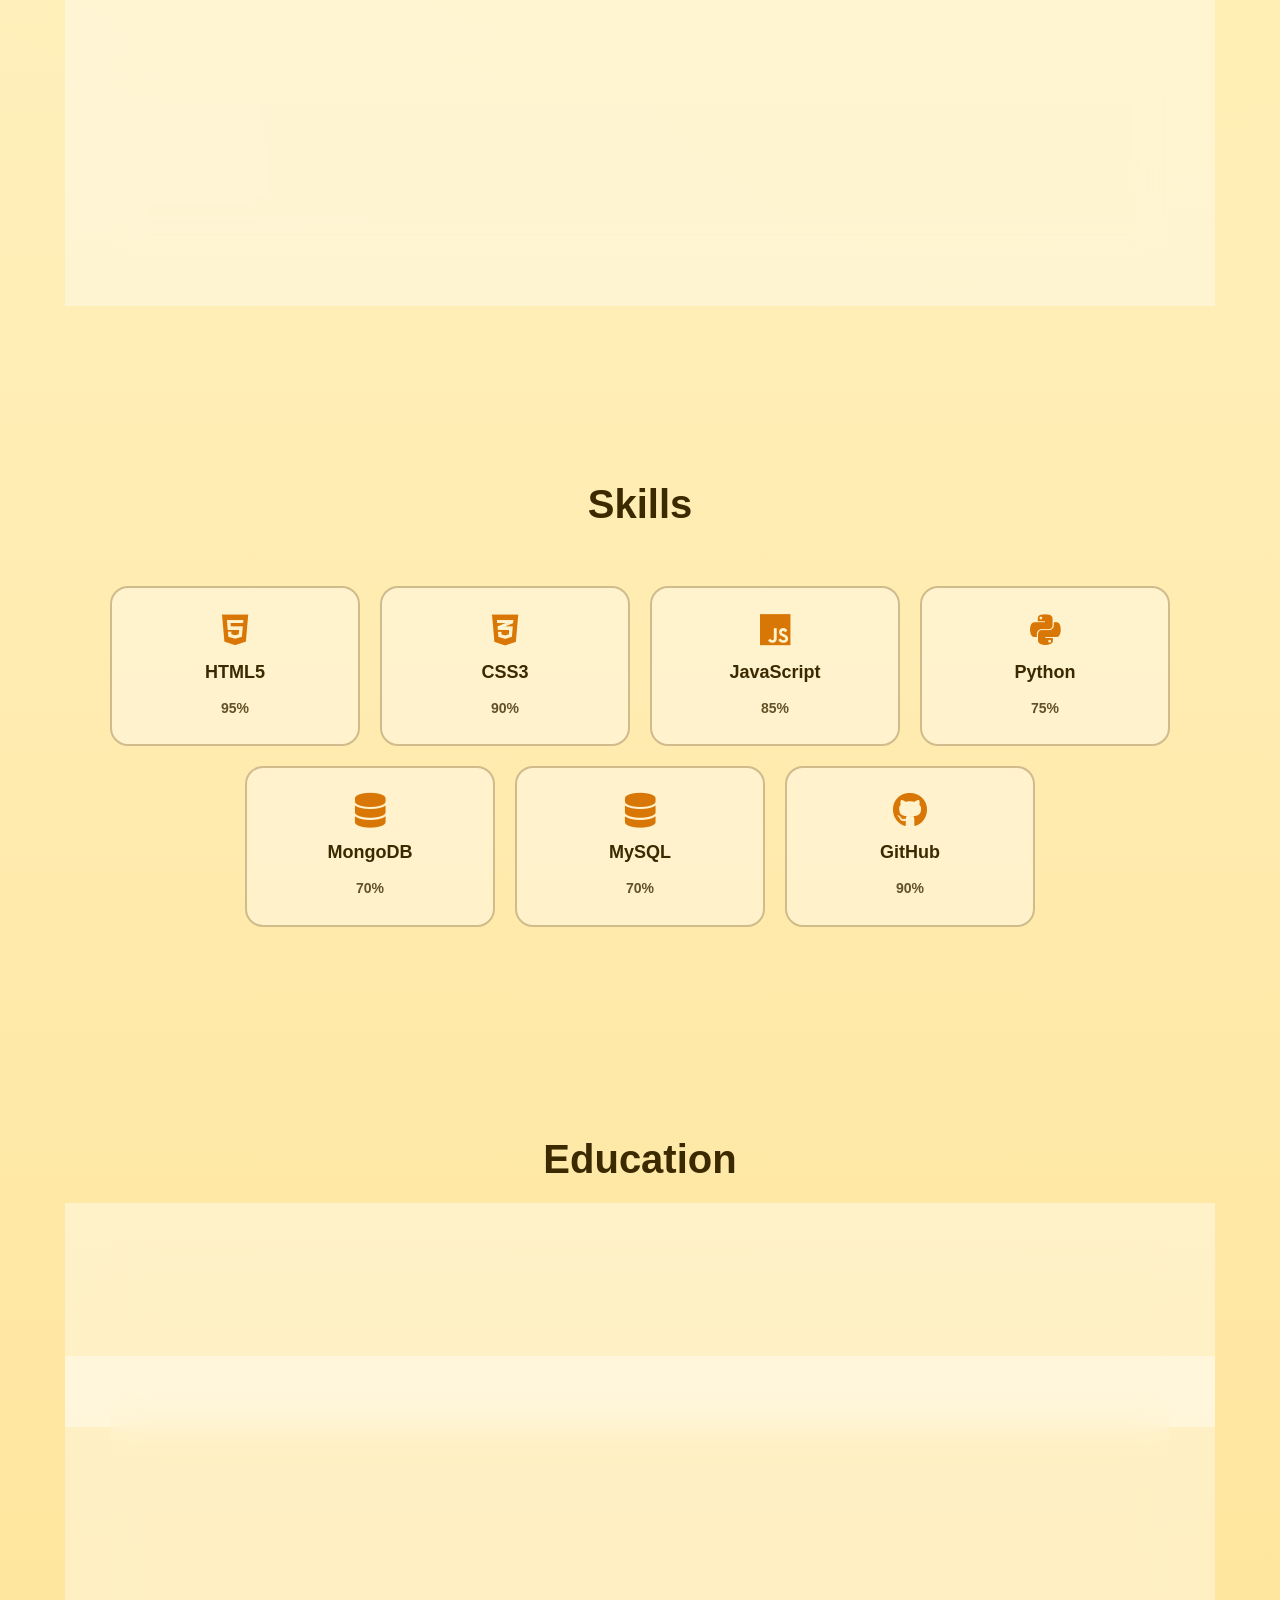
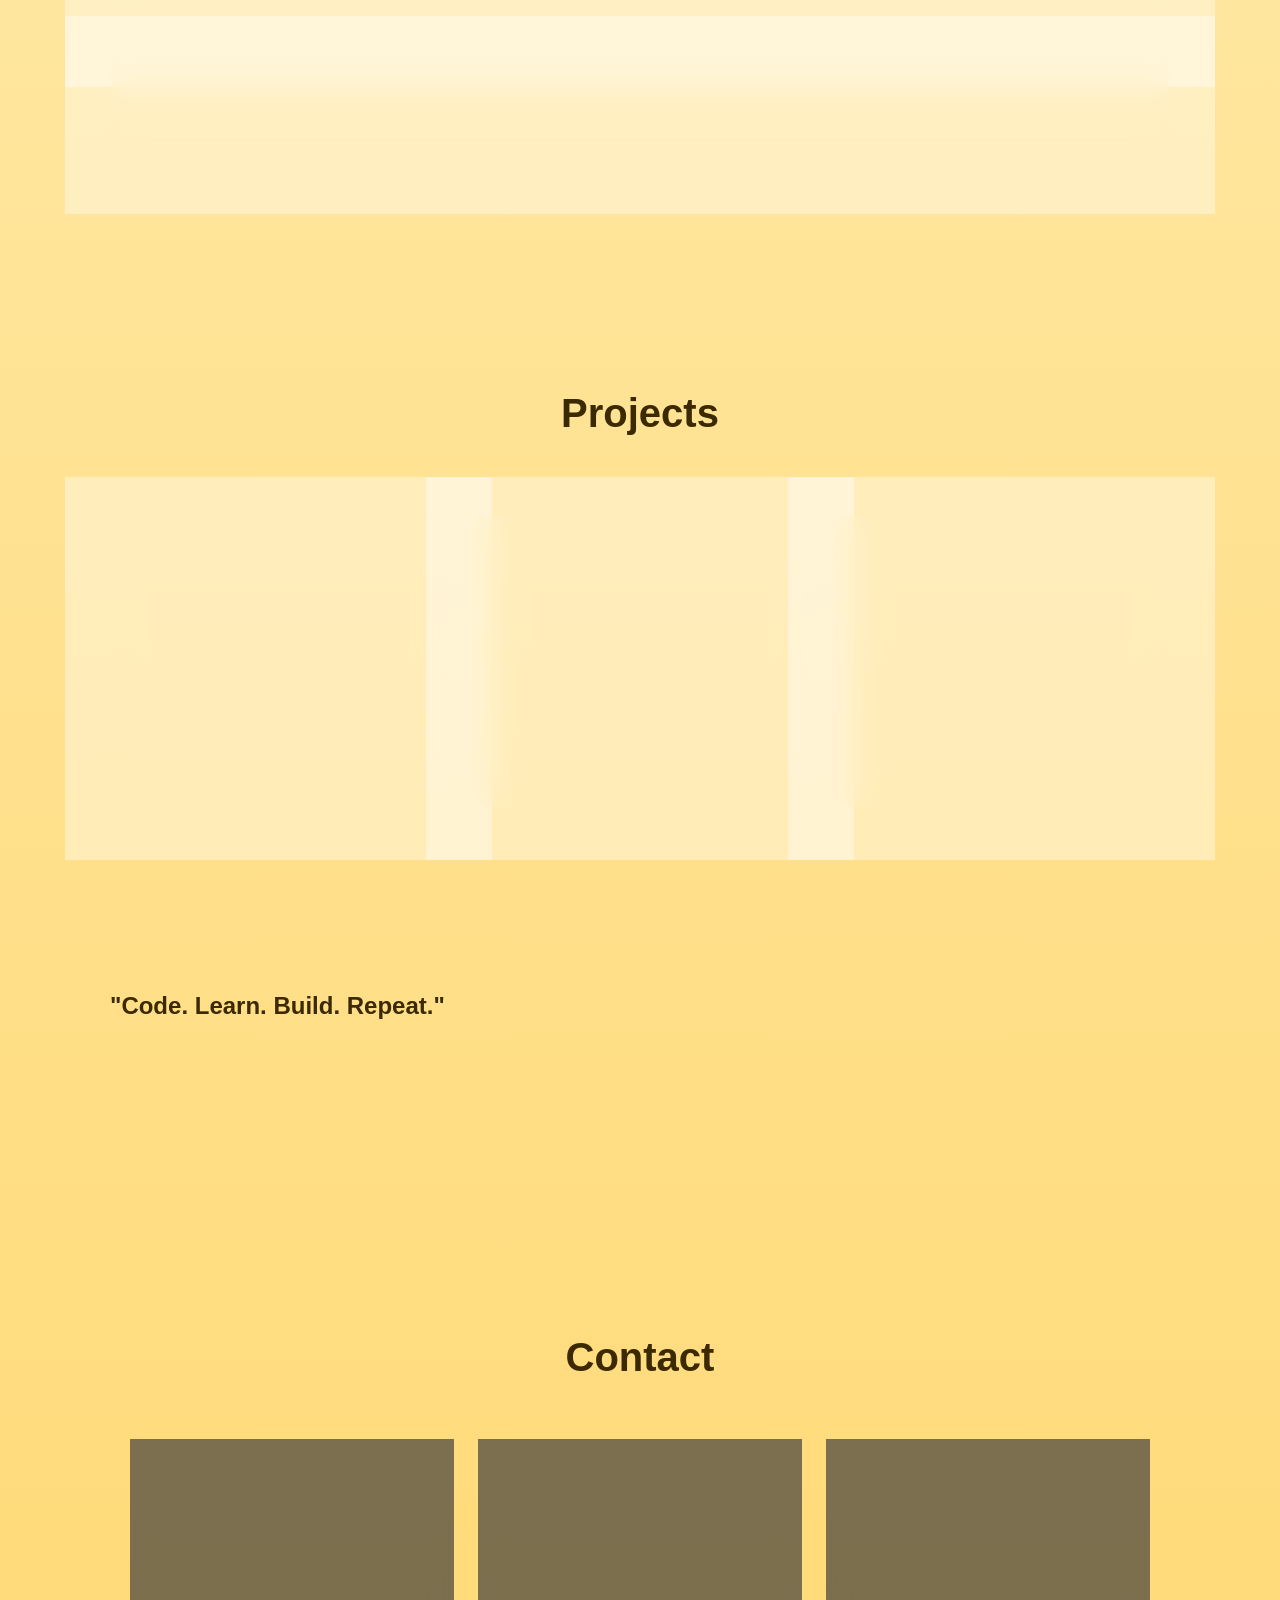
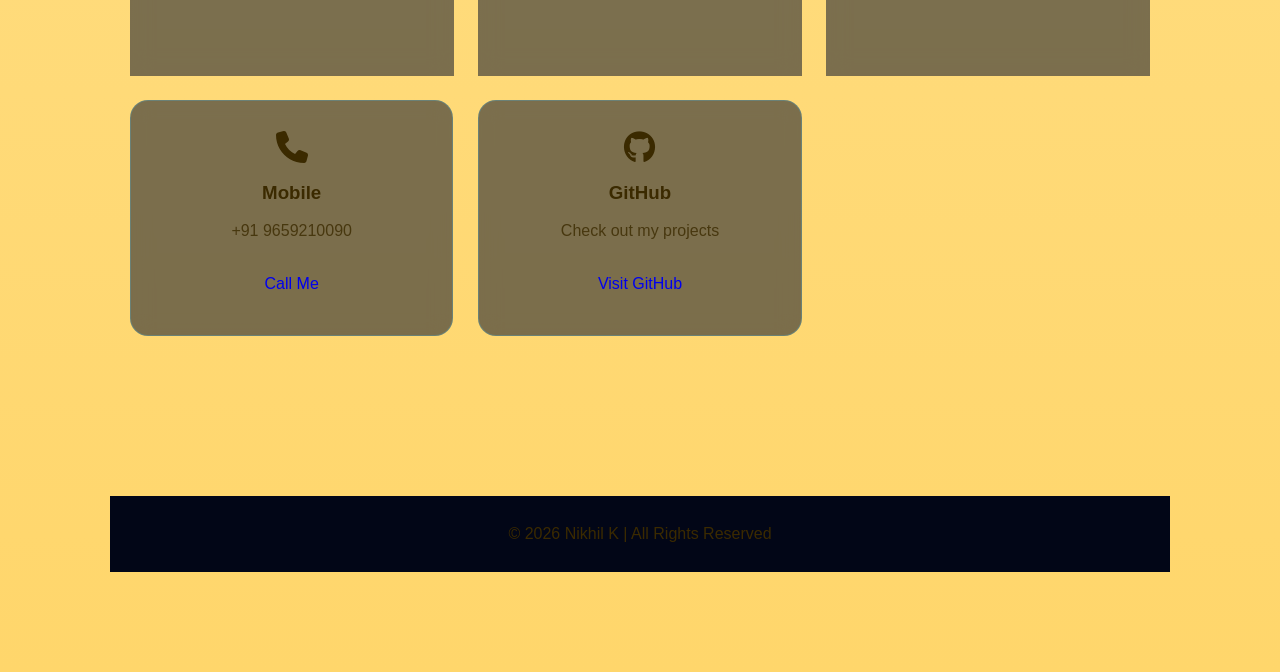
==== commit b15d7a0e: "Update portfolio projects section" ====
--- a/index.html
+++ b/index.html
@@ -227,73 +227,71 @@
     </section>
     <section id="projects">
 
-    <h2 class="section-title">
-        Projects
-    </h2>
+    <h2 class="section-title">Projects</h2>
 
     <div class="projects">
 
-        <!-- Portfolio Website -->
-
+        <!-- AuraTune -->
         <div class="card project-card">
 
-            <h3>🌐 Portfolio Website</h3>
+            <h3>🎵 AuraTune</h3>
 
             <p>
-                A responsive personal portfolio website built using
-                HTML, CSS and JavaScript to showcase my skills,
-                education, projects and career journey.
+                AuraTune is an AI-powered website that analyzes an image
+                and suggests background music based on the scene, mood
+                and atmosphere.
             </p>
 
-            <a href="https://portfolio-phi-roan-81.vercel.app/"
-               target="_blank"
-               rel="noopener noreferrer"
-               class="contact-btn">
+            <a
+                href="https://auratune-two.vercel.app/"
+                target="_blank"
+                class="contact-btn"
+            >
+                <i class="fa-solid fa-arrow-up-right-from-square"></i>
                 View Project
             </a>
 
         </div>
 
 
-        <!-- AuraTune -->
-
+        <!-- Daynexa -->
         <div class="card project-card">
 
-            <h3>🎵 AuraTune</h3>
+            <h3>📚 Daynexa</h3>
 
             <p>
-                An AI-powered web application that analyzes a photo's
-                scene and mood and recommends suitable background music
-                based on the visual atmosphere.
+                Daynexa is a productivity and learning platform designed
+                to help users organize tasks, follow learning journeys
+                and build consistent study habits.
             </p>
 
-            <a href="https://auratune-two.vercel.app/"
-               target="_blank"
-               rel="noopener noreferrer"
-               class="contact-btn">
+            <!-- Add your Daynexa Vercel URL here later -->
+            <a
+                href="YOUR_DAYNEXA_URL"
+                target="_blank"
+                class="contact-btn"
+            >
+                <i class="fa-solid fa-arrow-up-right-from-square"></i>
                 View Project
             </a>
 
         </div>
 
 
-        <!-- MergeMind -->
-
+        <!-- Tempholio -->
         <div class="card project-card">
 
-            <h3>🧠 MergeMind</h3>
+            <h3>💼 Tempholio</h3>
 
             <p>
-                A research aggregation platform designed to bring
-                AI research and conversations together in one place,
-                making it easier to organize, explore and compare
-                information.
+                Tempholio is a MERN-based portfolio builder that allows
+                users to choose portfolio templates, enter their details
+                and create professional portfolios.
             </p>
 
-            <a href="#"
-               class="contact-btn">
-                View Project
-            </a>
+            <span class="coming-soon">
+                🚧 Coming Soon
+            </span>
 
         </div>
 
--- a/style.css
+++ b/style.css
@@ -1675,4 +1675,86 @@
         padding: 28px 20px;
     }
 
+}
+/* =========================
+   PROJECTS
+========================= */
+
+.projects {
+    width: 100%;
+    max-width: 1100px;
+    margin: 0 auto;
+
+    display: grid;
+    grid-template-columns: repeat(3, 1fr);
+
+    gap: 25px;
+}
+
+
+/* Project Cards */
+
+.project-card {
+    display: flex;
+    flex-direction: column;
+    height: 100%;
+}
+
+
+.project-card p {
+    flex: 1;
+    line-height: 1.7;
+}
+
+
+/* View Project Button */
+
+.project-card .contact-btn {
+    align-self: flex-start;
+    margin-top: 18px;
+}
+
+
+/* Coming Soon */
+
+.coming-soon {
+    display: inline-block;
+
+    margin-top: 18px;
+    padding: 9px 18px;
+
+    border-radius: 8px;
+
+    font-weight: 600;
+}
+
+
+/* =========================
+   PROJECT RESPONSIVE DESIGN
+========================= */
+
+@media (max-width: 900px) {
+
+    .projects {
+        grid-template-columns: repeat(2, 1fr);
+    }
+
+}
+
+
+/* Mobile */
+
+@media (max-width: 600px) {
+
+    .projects {
+        grid-template-columns: 1fr;
+        gap: 20px;
+    }
+
+    .project-card .contact-btn,
+    .coming-soon {
+        width: 100%;
+        text-align: center;
+    }
+
 }
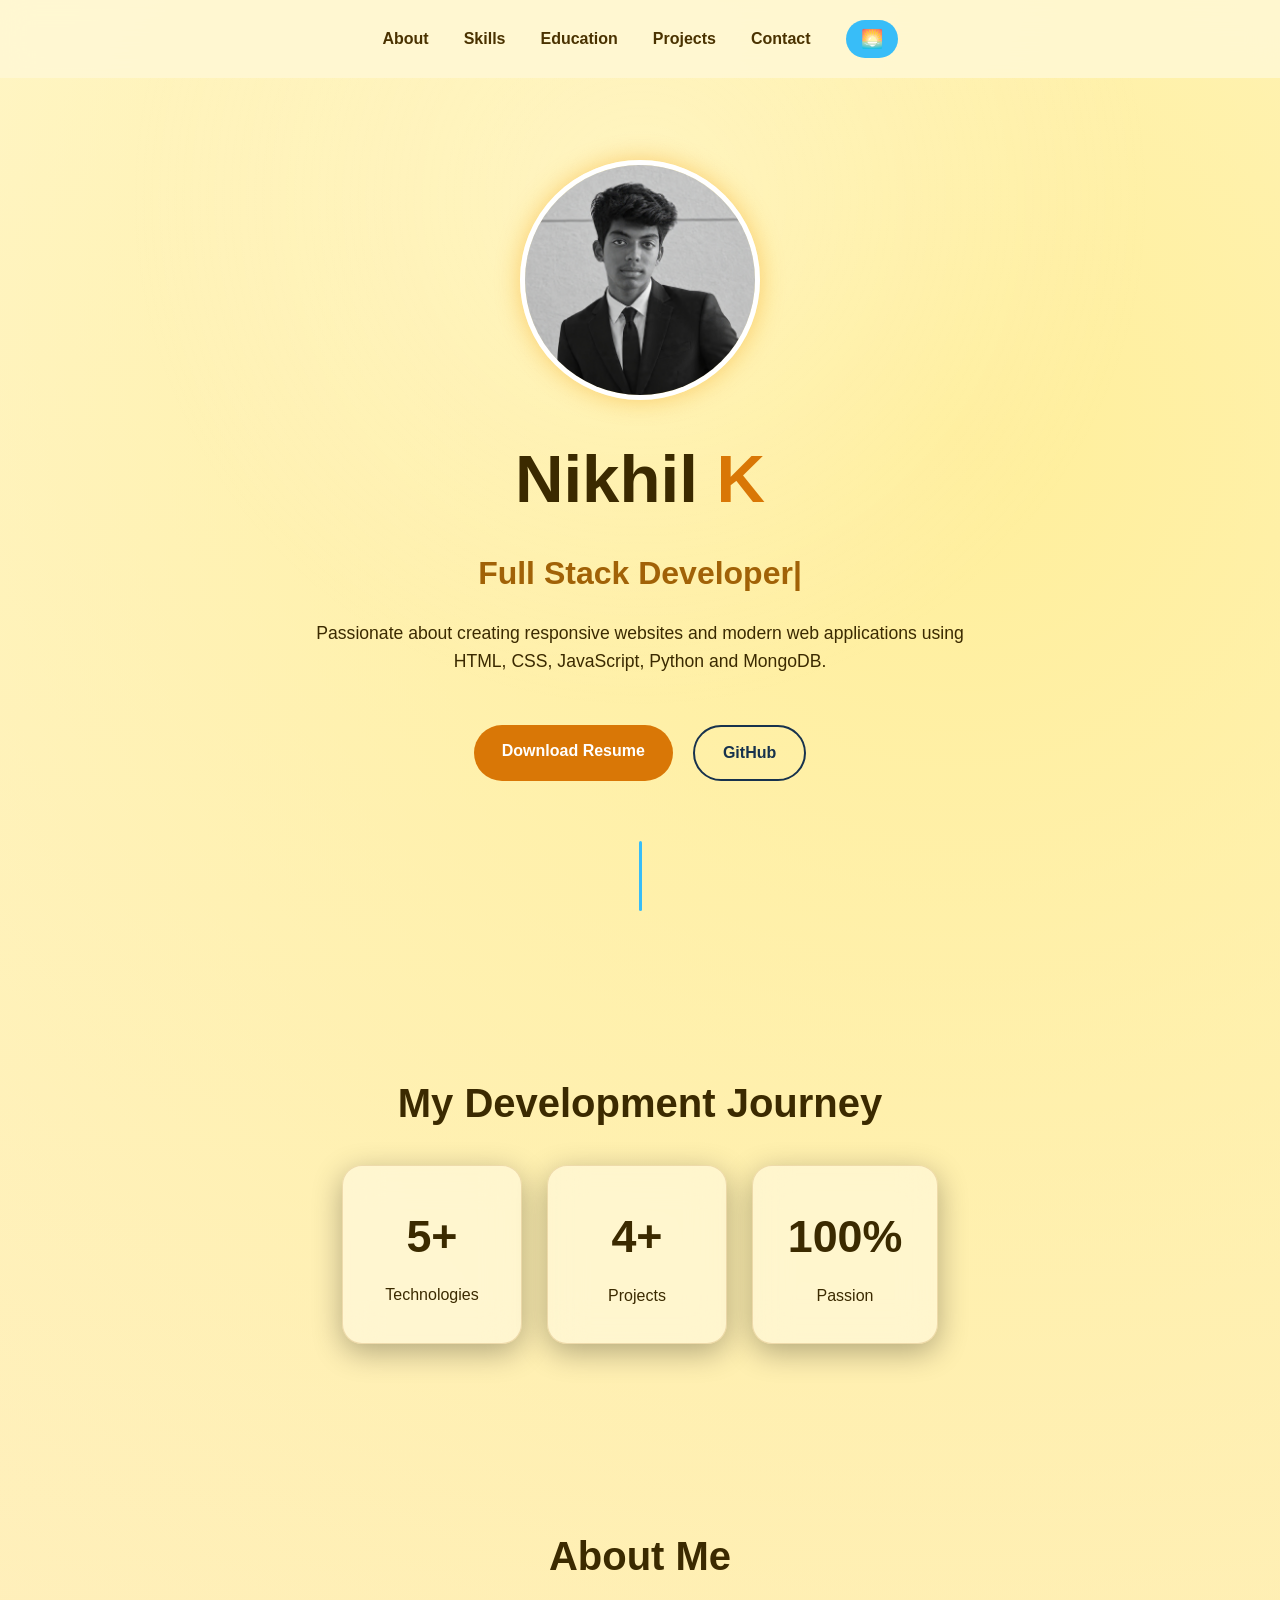
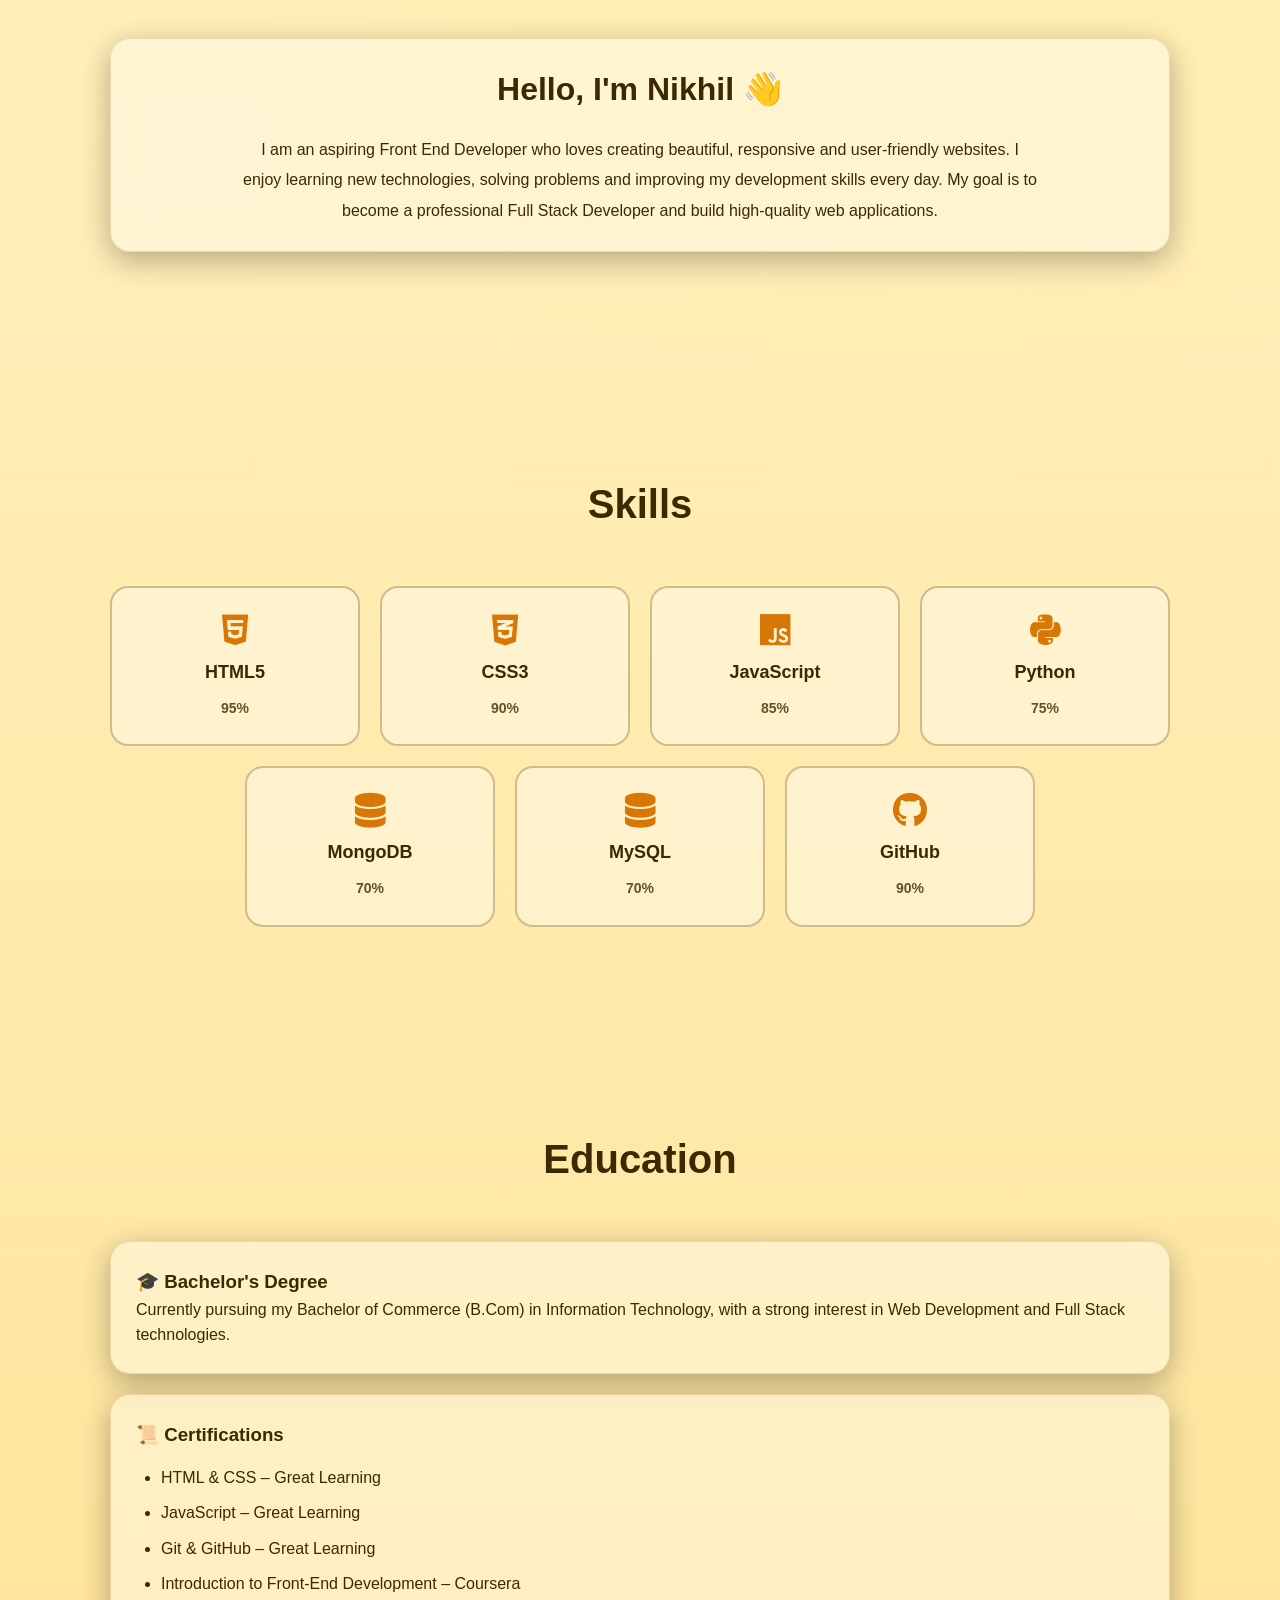
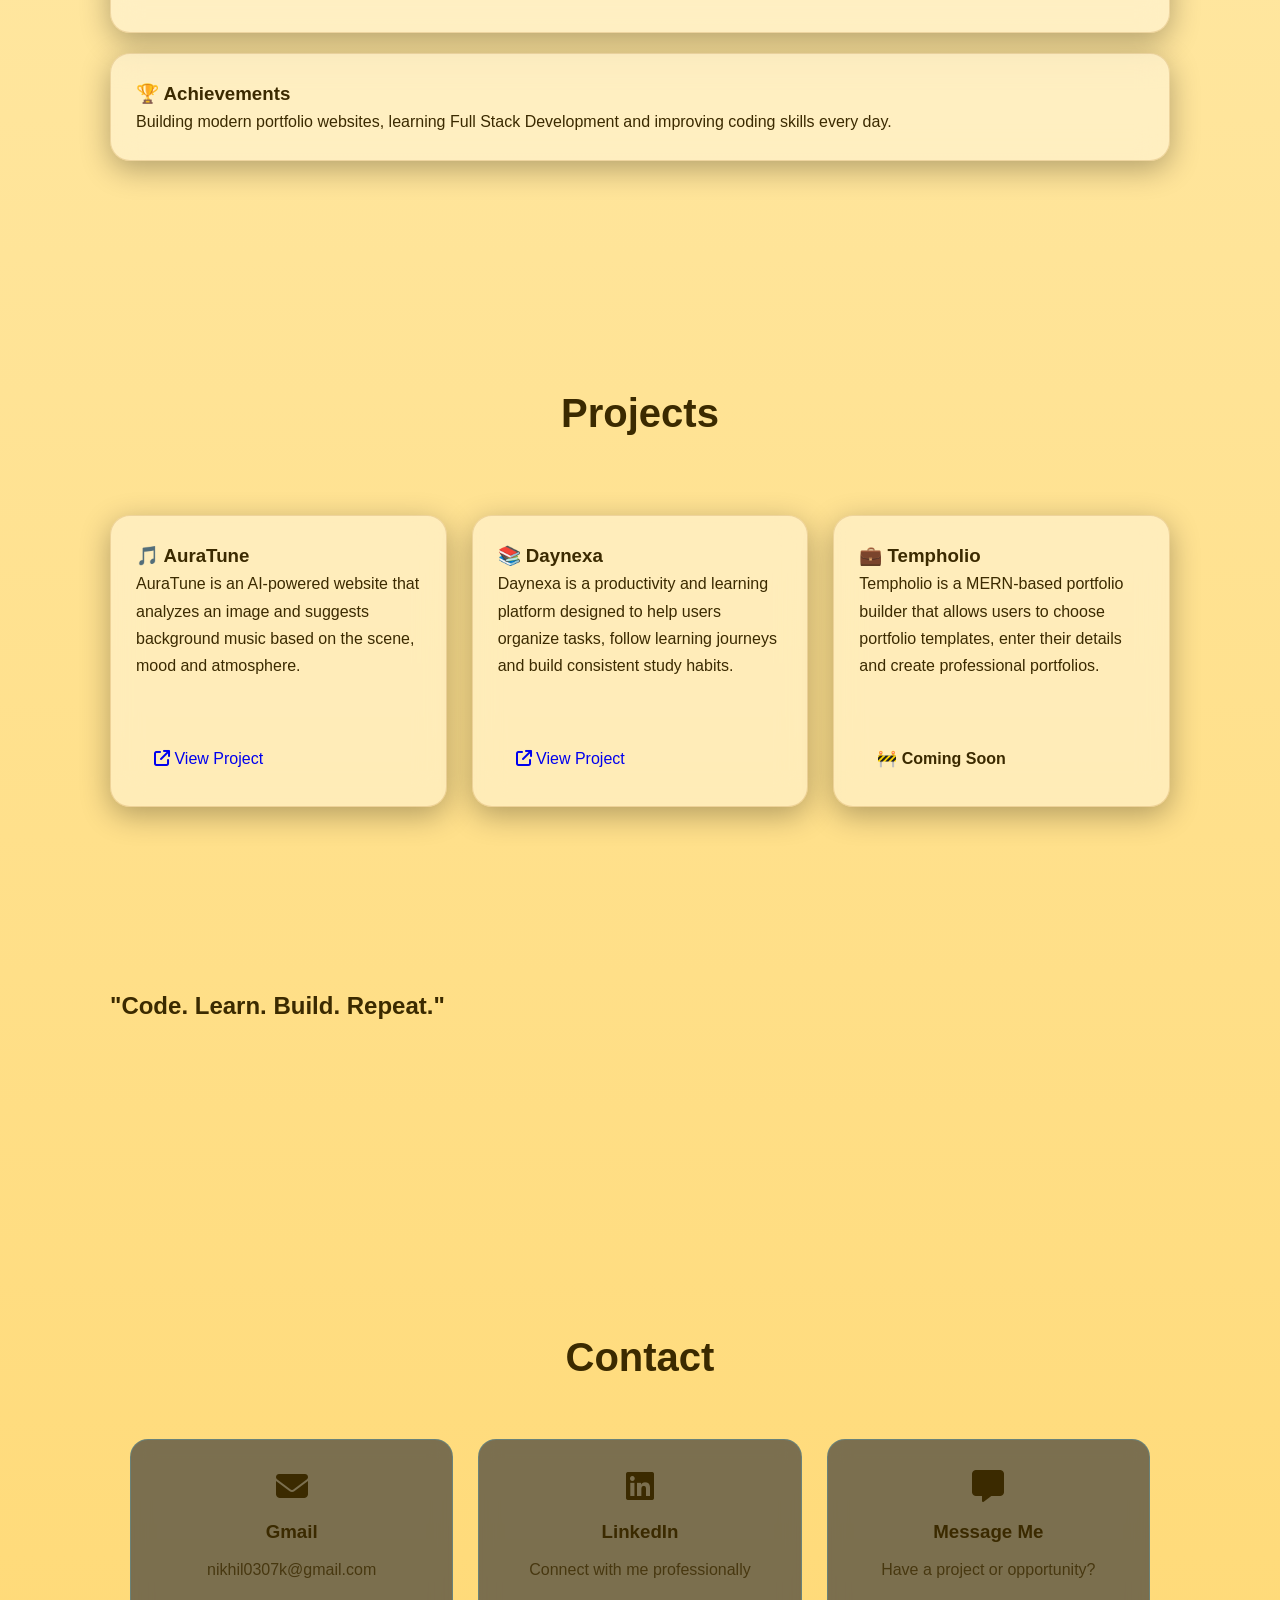
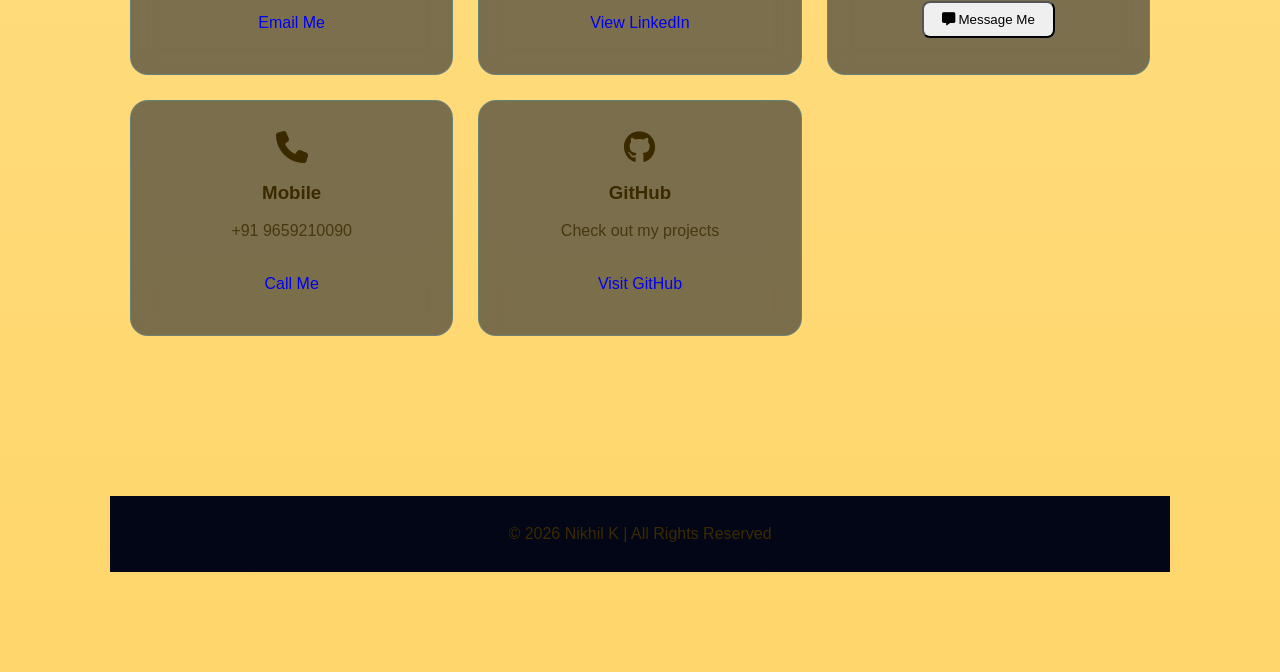
==== commit a6345be7: "Update portfolio projects section" ====
--- a/index.html
+++ b/index.html
@@ -267,7 +267,7 @@
 
             <!-- Add your Daynexa Vercel URL here later -->
             <a
-                href="YOUR_DAYNEXA_URL"
+                href="https://daynexa.vercel.app/"
                 target="_blank"
                 class="contact-btn"
             >
